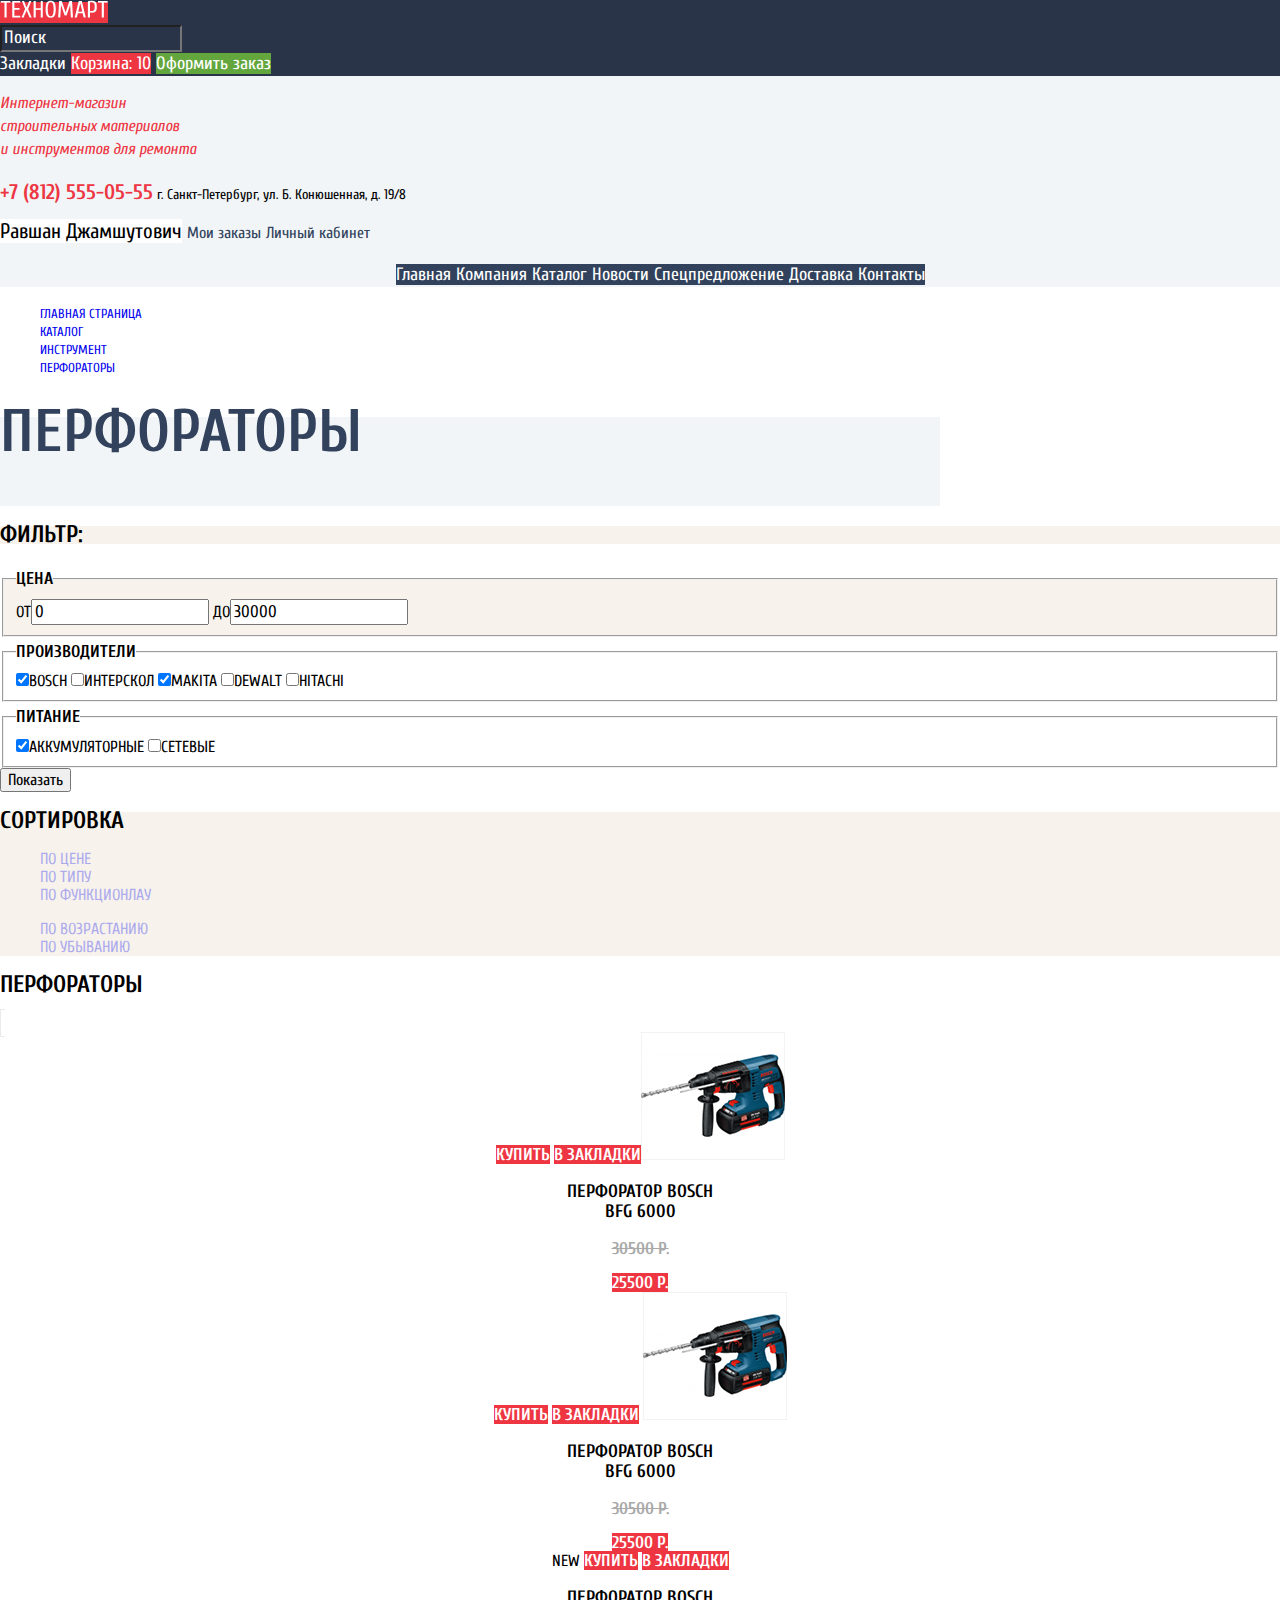
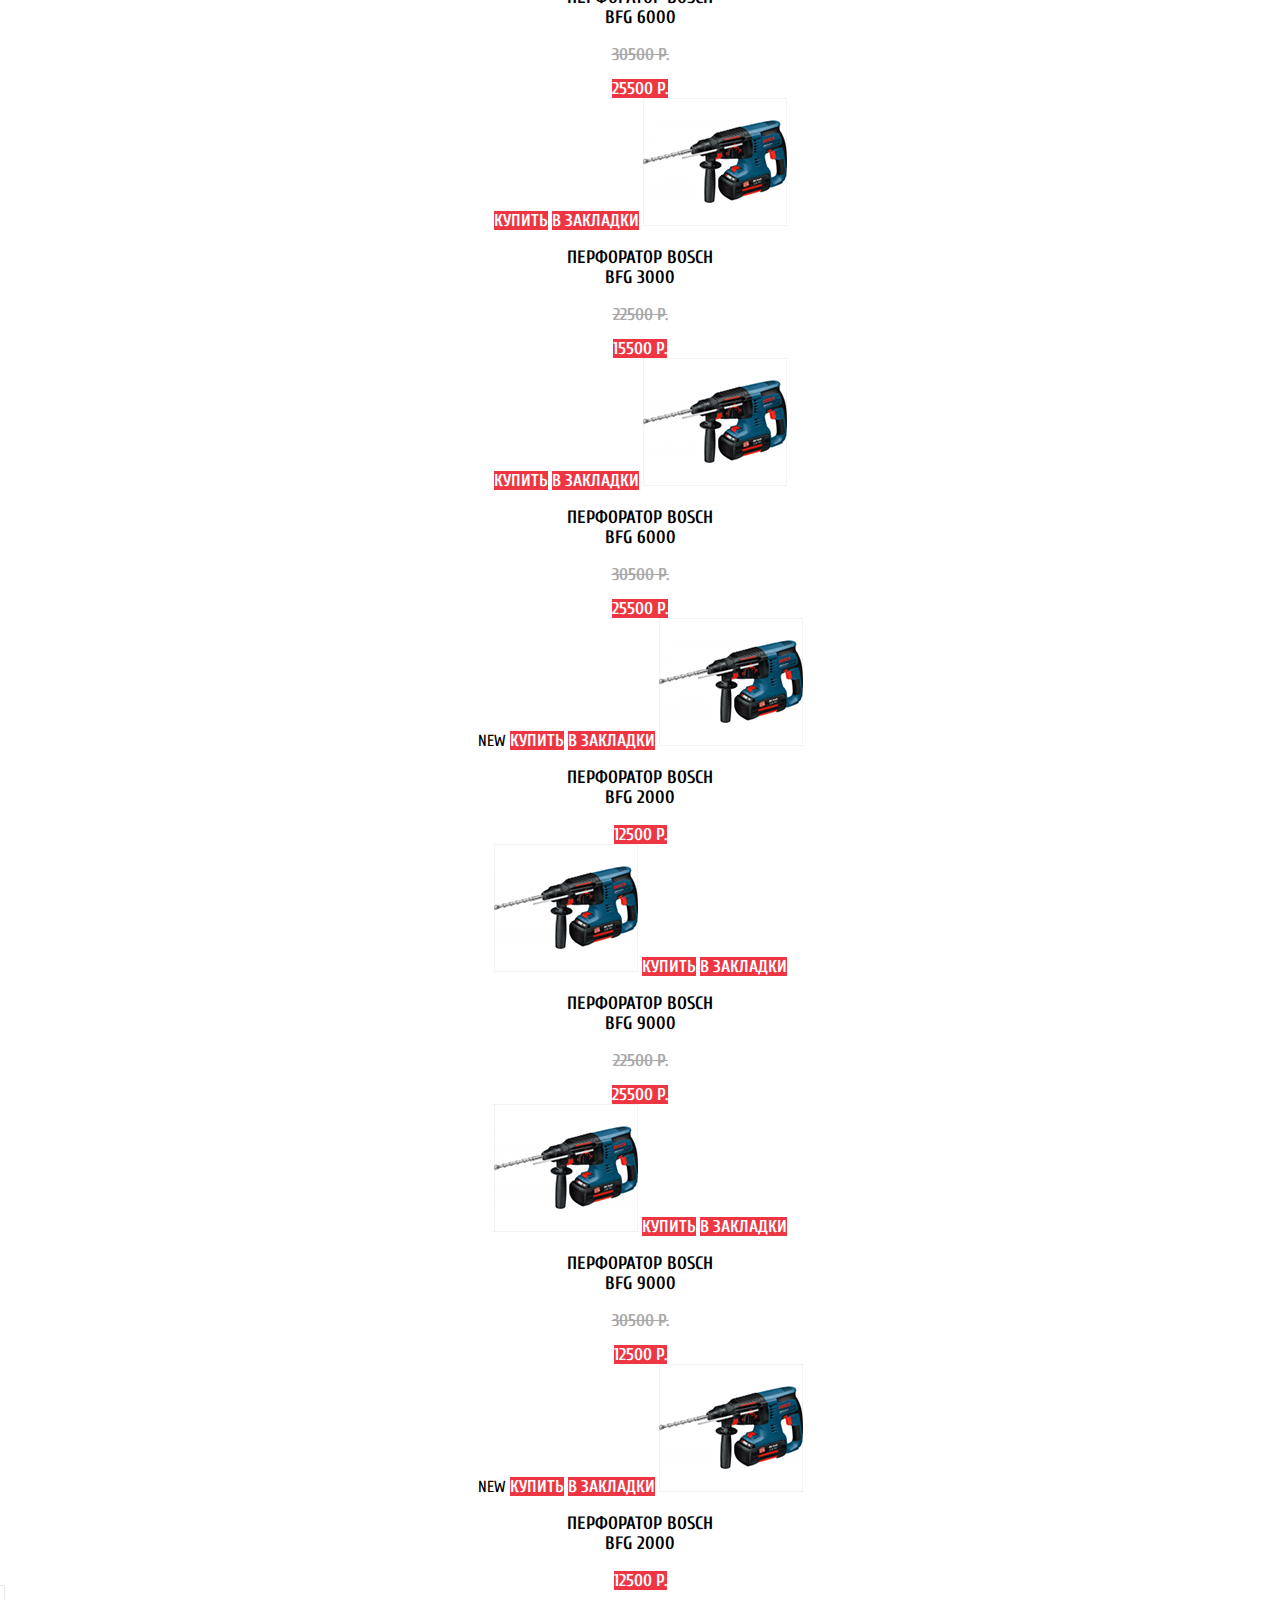
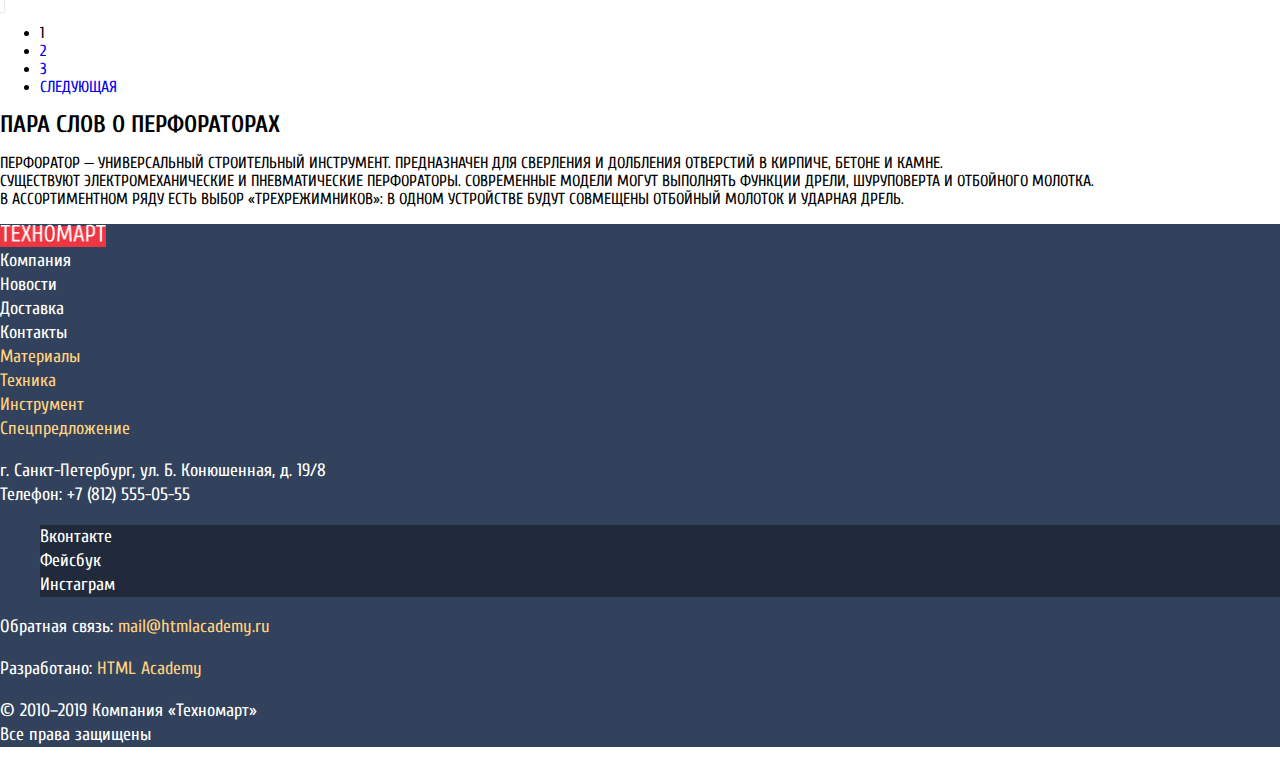
==== catalog.html @ 9d006a13 "поправки по главной странице по стилизации #3" ====
<!DOCTYPE html>
<html lang="ru">
  <head>
    <meta charset="utf-8">
    <title>Техномарт</title>
    <link rel="stylesheet" href="https://fonts.googleapis.com/css?family=PT+Sans+Narrow:400,700&amp;subset=latin,cyrillic;display=swap">
    <link href="https://fonts.googleapis.com/css2?family=Cuprum:ital,wght@0,400;0,700;1,400;1,700&display=swap" rel="stylesheet">
    <link href="css/normalize.css" rel="stylesheet">
    <link href="css/style.css" rel="stylesheet">
  </head>
  <body class="page-body inner-page">
  <header class="main-header">
    <div class="main-navigation">
      <a class="main-header-logo"><img src="img/logo.png" width="108" height="18ы" alt="Техномарт"></a>
      <form class="search">
        <input class="search-input" name="Search" type="search" id="Search" placeholder="Поиск">
      </form>
      <a class="main-navigation-link link-marker" href="blank.html">Закладки</a>
      <a class="main-navigation-link link-basket basket-full" href="blank.html">Корзина: 10</a>
      <a class="main-navigation-link link-order" href="blank.html">Оформить заказ</a>
</div>
<div class="middle-header">
<p class="about-company">Интернет-магазин<br>
  строительных материалов<br>
  и инструментов для ремонта</p>
  <p class="adress">
<a class="phone" href="tel:+78125550555">+7 (812) 555-05-55</a>
г. Санкт-Петербург, ул. Б. Конюшенная, д. 19/8<br>
  </p>

<a class="enter-catalog" href="blank.html">Равшан Джамшутович</a>
<a class="under-account" href="blank.html">Мои заказы</a>
<a class="under-account" href="blank.html">Личный кабинет</a>
</div>
<nav class="site-navigation">
    <ul>
<li><a href="index.html">Главная </a> </li>
<li><a href="blank.html">Компания </a> </li>
<li><a href="catalog.html">Каталог </a> </li>
<li><a href="blank.html">Новости </a> </li>
<li><a href="blank.html">Спецпредложение </a> </li>
<li><a href="blank.html">Доставка </a> </li>
<li><a href="blank.html">Контакты </a> </li>
    </ul>
  </nav>

  </header>

  <main class="container">

  <ul class="breadcrumbs">
    <li><a href="index.html">Главная страница</a></li>
    <li><a href="catalog.html">Каталог</a></li>
    <li><a href="blank.html">Инструмент</a></li>
    <li><a href="blank.html">Перфораторы</a></li>
</ul>

<div class="section-catalog"><h1>Перфораторы</h1></div>

<aside class="filters">
<div class="cream"><h2>Фильтр:</h2></div>
<form class="filter" action="#" method="get">
 <fieldset class="cream">
 <legend class="filter-section">Цена</legend>
 <label>от<input class="input-price" type="text" value="0"></label>
 <label>до<input class="input-price" type="text" value="30000"></label>
 </fieldset>
 <fieldset>
 <legend class="filter-section">Производители</legend>
 <label><input class="filter-item" type="checkbox" name="brands" checked value="bosch">BOSCH</label>
 <label><input class="filter-item" type="checkbox" name="brands" value="interskol">Интерскол</label>
 <label><input class="filter-item" type="checkbox" name="brands" checked value="makita">MAKITA</label>
 <label><input class="filter-item" type="checkbox" name="brands" value="dewaly">DEWALT</label>
 <label><input class="filter-item" type="checkbox" name="brands" value="hitachi">HITACHI</label>
 </fieldset>
 <fieldset>
 <legend class="filter-section">Питание</legend>
 <label><input class="filter-item" type="checkbox" name="battery" checked value="battery">Аккумуляторные</label>
 <label><input class="filter-item" type="checkbox" name="network" value="network">Сетевые</label>
 </fieldset>
 <button type="submit">Показать</button>
</form>
<aside>

<section class="cream">
<h2>Сортировка</h2>
<ul class="sorting-button">
  <li class="sorting-item"><a href="#">По цене</a></li>
  <li class="sorting-item"><a href="#">По типу</a></li>
  <li class="sorting-item"><a href="#">По функционлау</a></li>
</ul>
<ul class="sorting-button">
  <li class="sorting-item"><a href="#">По возрастанию</a></li>
  <li class="sorting-item"><a href="#">По убыванию</a></li>
</ul>
</section>

<section>
<h2>Перфораторы</h2>

<ul class="products-list">
  <li class="products">
    <a href="blank.html">Купить</a>
    <a href="blank.html">В закладки</a><img src="img\catalog\perforator\p1.png" width="144" height="128">
    <h3>Перфоратор BOSCH<br> BFG 6000</h3>
    <p><s>30500 Р.</s></p>
    <a href="blank.html">25500 Р.</a></li>

   <li class="products"><a href="blank.html">Купить</a>
       <a href="blank.html">В закладки</a>
       <img src="img\catalog\perforator\p1.png" width="144" height="128">
       <h3>Перфоратор BOSCH<br> BFG 6000</h3>
       <p><s>30500 Р.</s></p>
       <a href="blank.html">25500 Р.</a></li>

      <li class="products">
      <span>new<span>
       <a href="blank.html">Купить</a>
       <a href="blank.html">В закладки</a>
       <h3>Перфоратор BOSCH<br> BFG 6000</h3>
       <p><s>30500 Р.</s></p>
       <a href="blank.html">25500 Р.</a></li>

         <li class="products">
           <a href="blank.html">Купить</a>
           <a href="blank.html">В закладки</a>
           <img src="img\catalog\perforator\p1.png" width="144" height="128">
           <h3>Перфоратор BOSCH<br> BFG 3000</h3>
           <p><s>22500 Р.</s></p>
            <a href="blank.html">15500 Р.</a></li>

            <li class="products">
              <a href="blank.html">Купить</a>
              <a href="blank.html">В закладки</a>
              <img src="img\catalog\perforator\p1.png" width="144" height="128">
              <h3>Перфоратор BOSCH<br> BFG 6000</h3>
              <p><s>30500 Р.</s></p>
               <a href="blank.html">25500 Р.</a></li>

               <li class="products">
                 <span>new<span>
                 <a href="blank.html">Купить</a>
                 <a href="blank.html">В закладки</a>
                 <img src="img\catalog\perforator\p1.png" width="144" height="128">
                 <h3>Перфоратор BOSCH<br> BFG 2000</h3>
                  <a href="blank.html">12500 Р.</a></li>

                  <li class="products">
                    <img src="img\catalog\perforator\p1.png" width="144" height="128">
                    <a href="blank.html">Купить</a>
                    <a href="blank.html">В закладки</a>
                    <h3>Перфоратор BOSCH<br> BFG 9000</h3>
                    <p><s>22500 Р.</s></p>
                     <a href="blank.html">25500 Р.</a></li>

                     <li class="products">
                       <img src="img\catalog\perforator\p1.png" width="144" height="128">
                       <a href="blank.html">Купить</a>
                       <a href="blank.html">В закладки</a>
                       <h3>Перфоратор BOSCH<br> BFG 9000</h3>
                       <p><s>30500 Р.</s></p>
                        <a href="blank.html">12500 Р.</a></li>

                        <li class="products">
                          <span>new<span>
                          <a href="blank.html">Купить</a>
                          <a href="blank.html">В закладки</a>
                          <img src="img\catalog\perforator\p1.png" width="144" height="128">
                          <h3>Перфоратор BOSCH<br> BFG 2000</h3>
                           <a href="blank.html">12500 Р.</a></li>
                      </ul>


  <ul>
      <li>
        <a>1</a>
      </li>
      <li>
        <a href="#">2</a>
      </li>
      <li>
        <a href="#">3</a>
      </li>
      <li>
        <a href="#">Следующая</a>
      </li>
    </ul>
</section>
<section>
<h2>Пара слов о перфораторах</h2>
<p> Перфоратор — универсальный строительный инструмент. Предназначен для сверления и долбления отверстий в кирпиче, бетоне и камне.<br>
Существуют электромеханические и пневматические перфораторы. Современные модели могут выполнять функции дрели, шуруповерта и отбойного молотка.<br>
В ассортиментном ряду есть выбор «трехрежимников»: в одном устройстве будут совмещены отбойный молоток и ударная дрель.<p>
</section>
</main>

<footer class="page-footer">
        <a class="footer-logo"><img src="img/logo.png" width="106,83px" height="16,9px" alt="Логотип «Техномарт»"></a>
  <ul class="main-footer">
    <h2 class="visually-hidden">Контактная информация</h2>
    <li><a href="blank.html">Компания </a> </li>
    <li><a href="blank.html">Новости </a> </li>
    <li><a href="blank.html">Доставка </a> </li>
    <li><a href="blank.html">Контакты </a> </li>
    <li class="yellow-footer"><a href="blank.html">Материалы </a> </li>
    <li class="yellow-footer"><a href="blank.html">Техника</a> </li>
    <li class="yellow-footer"><a href="blank.html">Инструмент</a> </li>
    <li class="yellow-footer"><a href="blank.html">Спецпредложение </a> </li>
  </ul>

  <section>
 <p class="footer-adress">
г. Санкт-Петербург, ул. Б. Конюшенная, д. 19/8<br>
   Телефон:
         <a class="footer-phone" href="tel:+78125550555">+7 (812) 555-05-55</a>
 </p>
</section>

<section class="footer-social">
  <h2 class="visually-hidden">Давайте дружить!</h2>
<ul>
  <li>
         <a class="social-button" href="#">Вконтакте</a>
  </li>
  <li>
         <a class="social-button" href="#">Фейсбук</a>
  </li>
  <li>
         <a class="social-button" href="#">Инстаграм</a>
  </li>
</ul>
</section>
<p>
 Обратная связь:
         <a class="mailto" href="mailto:mail@htmlacademy.ru">mail@htmlacademy.ru</a>
</p>
<p>
 Разработано:
         <a class="creator" href="https://htmlacademy.ru">HTML Academy</a>
</p>
<p class="rights">© 2010–2019 Компания «Техномарт»<br>
Все права защищены</p>

</footer>
</body>
</html>
---- css/style.css ----
/* Variables */
:root {
  --basic-red: #EE3643;
  --hover-red: #CA2C37;
  --active-red: #BA2732;
  --basic-green: #63A63E;
  --basic-grey: #3D546F;
  --active-grey: #A9A9A9;
  --border-grey: #EAEAEA;
  --basic-greylight: #C5C5C5;
  --basic-background: #F1F5F7;
  --special-yellow: #FFBF47;
  --special-blue: #3BBCE3;
  --special-lilac: #DC91D8;
  --special-greenlight: #8ED78F;
  --special-yellowlight: #FFD180;
  --activeblue: #1D2739;
  --success: #5FBB2D;
  --warning: #FFBF47;
  --error: #BA2732;
  --special: #663d15;
  --darkblue: #293449;
  --grey-blue: #32425C;
  --rectangle: rgba(0, 0, 0, 0.25);
  --cream: #F9F5F0;
  --special-cream: #F7F3EC;
  --white: #ffffff;
  --black: #000000;
  --dark-bottom: #212A3A;
}

/* Global */

body{
  min-width: 940px;
  margin: 0;
  padding: 0;
  font-family: "PT Sans", "Cuprum", Arial, sens-serif;
  font-size: 13x;
  line-height: 24px;
  font-weight: normal;
  color: var(--black);
  background-color: var(--white);
}

a {
  text-decoration: none;
}

img {
  max-width: 100%;
  height: auto;
}

.visually-hidden{
position: absolute;
clip: rect(0 0 0 0);
width: 1px;
height: 1px;
margin: -1px;
}

/* Main navigation */

.main-header{
  font-family: "Cuprum";
  font-style: normal;
  font-weight: normal;
  font-size: 18px;
  line-height: 24px;
  background-color: var(--basic-background);
}

.main-navigation {
  color: var(--white);
  background-color: var(--darkblue);
}

.main-header-logo{
  background-color: var(--basic-red);
  color: var(--white);
}

.search-input{
background-color: var(--darkblue);
color: var(--white);
}

.search-input::placeholder {
  color: var(--white);
}

.search-input:focus{
  background-color: var(--white);
  color: var(--black);
}

.main-navigation-link {
  color: var(--white);
}

.main-navigation-link:active {
  color: var(--basic-greylight);
}

.basket-full{
  background-color: var(--basic-red);
}

.link-order{
  background-color: var(--basic-green);
}

.link-order:hover{
  background-color: var(--success);
}

.link-order:active{
  color: var(--basic-greylight);
}

.about-company {
 font-style: italic;
 font-size: 16px;
 line-height: 23px;
 color: var(--basic-red);
}

.adress{
  font-size: 14px;
  line-height: 24px;
}

.phone{
  font-weight: bold;
  font-size: 21px;
  width: 270px;
  height: 45px;
  line-height: 30px;
  color: var(--basic-red);
}

.enter-link{
  font-size: 21px;
  line-height: 21px;
  background-color: var(--white);
  color: var(--black);
}

.enter-link:hover{
  color: var(--basic-red);
}

.enter-link:active{
  color: var(--basic-greylight);
}

.enter-catalog{
  font-size: 21px;
  line-height: 21px;
  background-color: var(--white);
  color: var(--black);
}

.enter-catalog:active{
  color: var(--basic-greylight);
}

.under-account{
  font-size: 16px;
  line-height: 18px;
  color: var(--grey-blue);
}

.under-account:hover{
  color: var(--basic-red);
}

.under-account:active{
  color: var(--basic-greylight);
}

/* User navigation */

.button{
background-color: var(--basic-red);
color: var(--white);
}

.site-navigation{
  width: 940px;
  height: 60px;
  background-color: var(--grey-blue);
  text-align: center;
  display: inline;

}

.site-navigation li {
  background-color: var(--grey-blue);
  display: inline;
}

.site-navigation li:hover{
  background-color: var(--darkblue);
}

.site-navigation li:active{
  background-color:var(--activeblue);
  color: var(--basic-greylight);
}

.site-navigation a {
  list-style: none;
  color: var(--white);
}

.site-navigation a:active {
  color: var(--basic-greylight);
}

.breadcrumbs {
  list-style: none;
  text-transform: uppercase;
  font-size: 13px;
  line-height: 18px;
}

.section-catalog{
  font-family: Cuprum;
  font-size: 30px;
  line-height: 30px;
  text-transform: uppercase;
  background-color: var(--basic-background);
  color: var(--grey-blue);
  width: 940px;
  height: 89px;
}

.slider h3{
  font-family: Cuprum;
  font-style: normal;
  font-weight: bold;
  font-size: 36px;
  line-height: 36px;
  text-transform: uppercase;
  color: var(--white);
  background-color: var(--rectangle);
}

.slider p{
  font-family: Cuprum;
  font-style: normal;
  font-weight: normal;
  font-size: 18px;
  line-height: 24px;
  color: var(--white);
}

.slider a{
  font-size: 14px;
  line-height: 18px;
}

.button{
  background-color: var(--basic-red);
  color: var(--white);
}

.button:hover{
  background-color: var(--hover-red);
}

.button:active{
  background-color: var(--active-red);
}

.slider-button{
  list-style: none;
}

.button slider-link{
  font-size: 14px;
  line-height: 18px;
  background-color: var(--basic-red);
}


.offers{
 list-style: none;
 font-family: Cuprum;
 font-style: normal;
 font-weight: bold;
 font-size: 24px;
 line-height: 30px;
}

.offers li{
  width: 300px;
  height: 123px;
}

.offers h3{
 font-family: Cuprum;
 font-weight: bold;
 font-size: 24px;
 line-height: 30px;
 color: var(--white);
}

.offer-link{
  font-size: 14px;
  line-height: 18px;
  color: var(--white);
  background-color: rgba(255, 255, 255, 0.3);
  text-transform: uppercase;
}

.offers a:hover{
  background-color: var(--basic-greylight);
}

.offers a:active{
  background-color: var(--active-grey);
}

.materials-offer{
 background-color: var(--special-yellow);
}

.tools-offer{
 background-color: var(--special-blue);
}

.tech-offer{
 background-color: var(--special-lilac);
}

.discount-offer{
 background-color: var(--special-greenlight);
}

.delivery-offer{
  background-color: var(--special-yellow);
}

.section-header {
  text-transform: uppercase;
  background-color: var(--cream);
}

.section-header h2{
font-family: Cuprum;
font-style: normal;
font-weight: normal;
font-size: 30px;
line-height: 30px;
}

.section-header a{
  style: none;
  background-color: var(--active-red);
  color: var(--white);
}

/* Filters */

.cream{
  background-color: var(--special-cream);
}

.filters{
  line-height: 18px;
  text-transform: uppercase;
}

.filter ul {
  list-style: none;
  line-height: 18px;
}

.filter-input-checkbox:hover + label,
.filter-input-checkbox:focus + label {
  color: var(--special);
}

.filter-section{
  font-weight: bold;
  font-size: 17px;
  line-height: 30px;
}

.filter-brands{
  font-size: 15px;
  line-height: 19px;
}

.input-price{
font-size: 17px;
}

/* popular */

.products-list {
  list-style: none;
  display: inline;
  padding: 4px;
  border: 1px solid var(--border-grey);
  width: 220px;
  height: 318px;
  text-align: center;
}

.products-list h3{
  font-weight: bold;
  font-size: 18px;
  line-height: 20px;
}

.products-list s{
  font-weight: bold;
  font-size: 17px;
  line-height: 18px;
  color: var(--active-grey)
}

.products-list a{
  background-color: var(--basic-red);
  color: var(--white);
  font-weight: bold;
  font-size: 17px;
  line-height: 18px;
}

.popular-brands{
 border: 1px solid var(--border-grey);
 list-style: none;
 text-align: center;
 display: inline;
}

.popular-brands li:hover{
  filter: drop-shadow(0px 4px 20px rgba(0, 0, 0, 0.15));

}

.popular-brands li:active{
  filter: drop-shadow(0px 4px 20px rgba(0, 0, 0, 0.15));
  opacity: 0.5;
}

/*sorting*/

.sorting-button{
  list-style: none;
  opacity: 0.3;
}

.sorting-item a:hover{
text-decoration: underline dashed #EE3643;
}

/*service*/
.service{
background-color: var(--basic-background);
}

.service h2{
font-family: Cuprum;
font-style: normal;
font-weight: normal;
font-size: 30px;
line-height: 30px;
text-transform: uppercase;
}

.service-button{
  list-style: none;
}

.service-button button{
  display: inline;
  font-family: Cuprum;
  font-style: normal;
  font-weight: bold;
  font-size: 21px;
  line-height: 30px;
  background-color: var(--grey-blue);
  color: var(--white);
}

.service-button button:hover{
  background-color: var(--darkblue);
}

.service-button button:disabled{
  background-color: var(--white);
  color: var(--grey-blue);
}

/*comapany*/
.index-columns h2{
  font-family: Cuprum;
  font-style: normal;
  font-weight: normal;
  font-size: 30px;
  line-height: 30px;
  text-transform: uppercase;
}

.delivery-list{
font-family: Cuprum;
font-style: normal;
font-weight: normal;
font-size: 18px;
line-height: 24px;
}

/*footer*/
.page-footer{
font-family: Cuprum;
font-style: normal;
font-weight: normal;
font-size: 18px;
line-height: 24px;
color: var(--white);
background-color: var(--grey-blue);
}

.footer-logo{
  background-color: var(--basic-red);
  color: var(--white);
}

.main-footer{
  list-style: none;
  display: inline;
}

.main-footer a{
  color: var(--white);
}

.main-footer a:hover{
text-decoration: underline;
}

.main-footer a:active{
  color: var(--basic-background);
  opacity: 0.5;
  text-decoration: none
}

.yellow-footer a{
  color: var(--special-yellowlight);
}

.yellow-footer a:active{
  color: var(--special-yellowlight);
  opacity: 0.5;
  text-decoration: none
}

.footer-phone{
  color: var(--white);
}

.bottom-footer{
  font-size: 16px;
  line-height: 18px;
  background-color: var(--darkblue);
}

.footer-social li{
  list-style: none;
  background-color: var(--dark-bottom);
}


.footer-social li:hover
.footer-social li:active{
  list-style: none;
  background-color: var(--active-red);
}

.footer-social a{
  color: var(--white);
}


.mailto{
color: var(--special-yellowlight);
}

.creator {
color: var(--special-yellowlight);
}

.mailto:hover,
.creator:hover {
  text-decoration: underline;
}

.mailto:active,
.creator:active{
  color: var(--active-red);
  text-decoration: none;
}
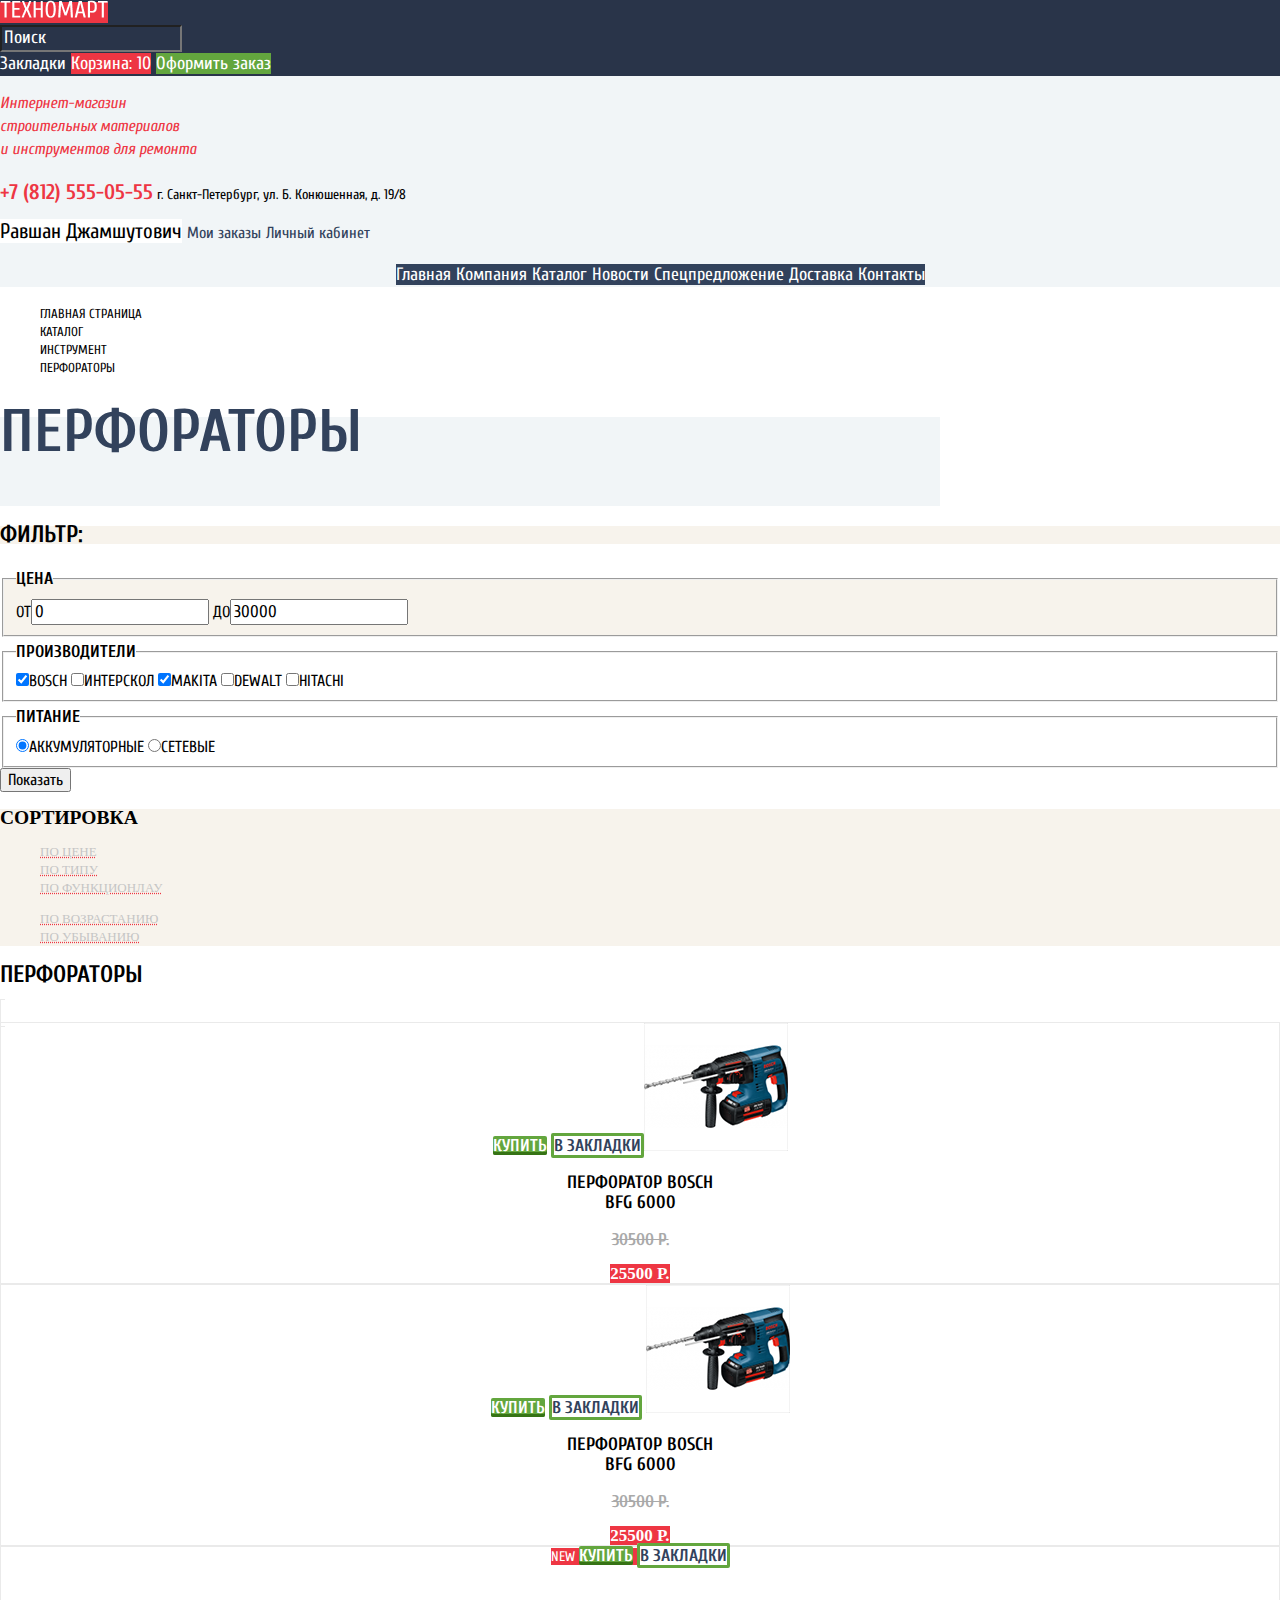
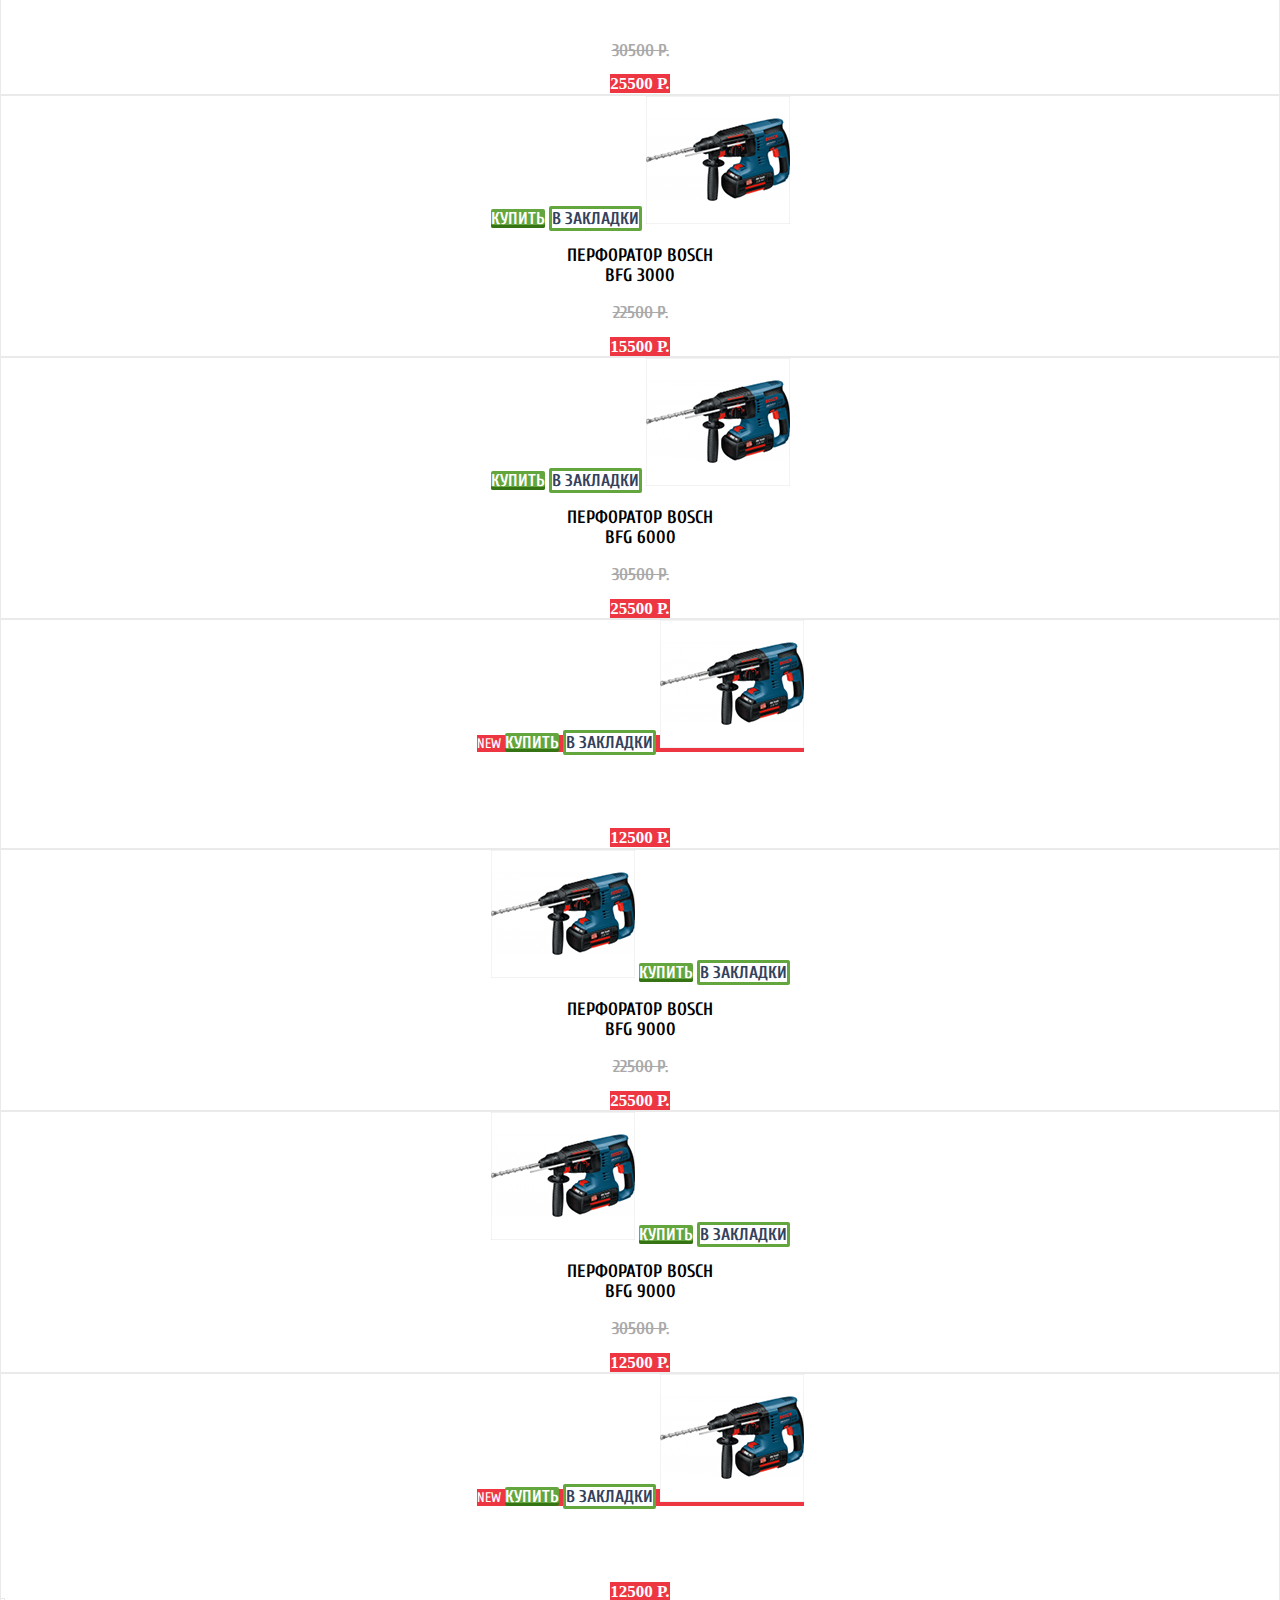
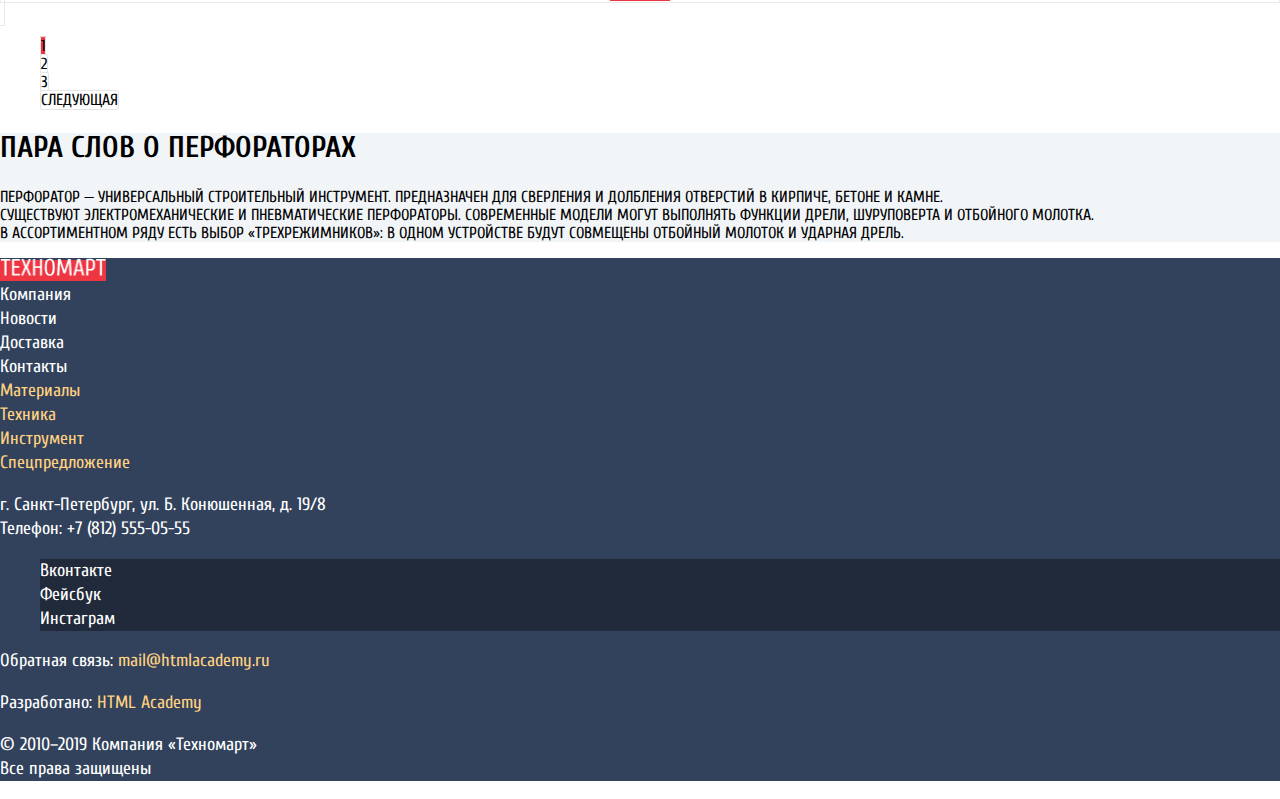
==== commit d257ef66: "Базовая стилизаци страницы каталога" ====
--- a/catalog.html
+++ b/catalog.html
@@ -4,14 +4,14 @@
     <meta charset="utf-8">
     <title>Техномарт</title>
     <link rel="stylesheet" href="https://fonts.googleapis.com/css?family=PT+Sans+Narrow:400,700&amp;subset=latin,cyrillic;display=swap">
-    <link href="https://fonts.googleapis.com/css2?family=Cuprum:ital,wght@0,400;0,700;1,400;1,700&display=swap" rel="stylesheet">
+    <link href="https://fonts.googleapis.com/css2?family=Cuprum:ital,wght@0,400;0,700;1,400&display=swap" rel="stylesheet">
     <link href="css/normalize.css" rel="stylesheet">
     <link href="css/style.css" rel="stylesheet">
   </head>
   <body class="page-body inner-page">
   <header class="main-header">
     <div class="main-navigation">
-      <a class="main-header-logo"><img src="img/logo.png" width="108" height="18ы" alt="Техномарт"></a>
+      <a class="main-header-logo logo"><img src="img/logo.png" width="108" height="18ы" alt="Техномарт"></a>
       <form class="search">
         <input class="search-input" name="Search" type="search" id="Search" placeholder="Поиск">
       </form>
@@ -28,7 +28,7 @@
 г. Санкт-Петербург, ул. Б. Конюшенная, д. 19/8<br>
   </p>
 
-<a class="enter-catalog" href="blank.html">Равшан Джамшутович</a>
+<a class="enter enter-catalog" href="blank.html">Равшан Джамшутович</a>
 <a class="under-account" href="blank.html">Мои заказы</a>
 <a class="under-account" href="blank.html">Личный кабинет</a>
 </div>
@@ -67,23 +67,23 @@
  </fieldset>
  <fieldset>
  <legend class="filter-section">Производители</legend>
- <label><input class="filter-item" type="checkbox" name="brands" checked value="bosch">BOSCH</label>
- <label><input class="filter-item" type="checkbox" name="brands" value="interskol">Интерскол</label>
- <label><input class="filter-item" type="checkbox" name="brands" checked value="makita">MAKITA</label>
- <label><input class="filter-item" type="checkbox" name="brands" value="dewaly">DEWALT</label>
- <label><input class="filter-item" type="checkbox" name="brands" value="hitachi">HITACHI</label>
+ <label><input class="filter-item filter-input-checkbox" type="checkbox" name="brands" checked value="bosch">BOSCH</label>
+ <label><input class="filter-item filter-input-checkbox" type="checkbox" name="brands" value="interskol">Интерскол</label>
+ <label><input class="filter-item filter-input-checkbox" type="checkbox" name="brands" checked value="makita">MAKITA</label>
+ <label><input class="filter-item filter-input-checkbox" type="checkbox" name="brands" value="dewaly">DEWALT</label>
+ <label><input class="filter-item filter-input-checkbox" type="checkbox" name="brands" value="hitachi">HITACHI</label>
  </fieldset>
  <fieldset>
  <legend class="filter-section">Питание</legend>
- <label><input class="filter-item" type="checkbox" name="battery" checked value="battery">Аккумуляторные</label>
- <label><input class="filter-item" type="checkbox" name="network" value="network">Сетевые</label>
+ <label><input class="filter-item filter-input-radio" type="radio" name="battery" checked value="battery">Аккумуляторные</label>
+ <label><input class="filter-item filter-input-radio" type="radio" name="network" value="network">Сетевые</label>
  </fieldset>
  <button type="submit">Показать</button>
 </form>
 <aside>
 
-<section class="cream">
-<h2>Сортировка</h2>
+<section class="cream sorting-section">
+<h2 class="sorting">Сортировка</h2>
 <ul class="sorting-button">
   <li class="sorting-item"><a href="#">По цене</a></li>
   <li class="sorting-item"><a href="#">По типу</a></li>
@@ -100,93 +100,94 @@
 
 <ul class="products-list">
   <li class="products">
-    <a href="blank.html">Купить</a>
-    <a href="blank.html">В закладки</a><img src="img\catalog\perforator\p1.png" width="144" height="128">
+    <a class="button-buy" href="blank.html">Купить</a>
+    <a class="button-saved" href="blank.html">В закладки</a><img src="img\catalog\perforator\p1.png" width="144" height="128">
     <h3>Перфоратор BOSCH<br> BFG 6000</h3>
     <p><s>30500 Р.</s></p>
-    <a href="blank.html">25500 Р.</a></li>
-
-   <li class="products"><a href="blank.html">Купить</a>
-       <a href="blank.html">В закладки</a>
+    <a class="price" href="blank.html">25500 Р.</a></li>
+
+   <li class="products">
+       <a class="button-buy" href="blank.html">Купить</a>
+       <a class="button-saved" href="blank.html">В закладки</a>
        <img src="img\catalog\perforator\p1.png" width="144" height="128">
        <h3>Перфоратор BOSCH<br> BFG 6000</h3>
        <p><s>30500 Р.</s></p>
-       <a href="blank.html">25500 Р.</a></li>
+       <a class="price" href="blank.html">25500 Р.</a></li>
 
       <li class="products">
-      <span>new<span>
-       <a href="blank.html">Купить</a>
-       <a href="blank.html">В закладки</a>
+      <span class="new">new<span>
+       <a class="button-buy" href="blank.html">Купить</a>
+       <a class="button-saved" href="blank.html">В закладки</a>
        <h3>Перфоратор BOSCH<br> BFG 6000</h3>
        <p><s>30500 Р.</s></p>
-       <a href="blank.html">25500 Р.</a></li>
+       <a class="price" href="blank.html">25500 Р.</a></li>
 
          <li class="products">
-           <a href="blank.html">Купить</a>
-           <a href="blank.html">В закладки</a>
+           <a class="button-buy" href="blank.html">Купить</a>
+           <a class="button-saved" href="blank.html">В закладки</a>
            <img src="img\catalog\perforator\p1.png" width="144" height="128">
            <h3>Перфоратор BOSCH<br> BFG 3000</h3>
            <p><s>22500 Р.</s></p>
-            <a href="blank.html">15500 Р.</a></li>
+            <a class="price" href="blank.html">15500 Р.</a></li>
 
             <li class="products">
-              <a href="blank.html">Купить</a>
-              <a href="blank.html">В закладки</a>
+              <a class="button-buy" href="blank.html">Купить</a>
+              <a class="button-saved" href="blank.html">В закладки</a>
               <img src="img\catalog\perforator\p1.png" width="144" height="128">
               <h3>Перфоратор BOSCH<br> BFG 6000</h3>
               <p><s>30500 Р.</s></p>
-               <a href="blank.html">25500 Р.</a></li>
+               <a class="price" href="blank.html">25500 Р.</a></li>
 
                <li class="products">
-                 <span>new<span>
-                 <a href="blank.html">Купить</a>
-                 <a href="blank.html">В закладки</a>
+                 <span class="new">new<span>
+                 <a class="button-buy" href="blank.html">Купить</a>
+                 <a class="button-saved" href="blank.html">В закладки</a>
                  <img src="img\catalog\perforator\p1.png" width="144" height="128">
                  <h3>Перфоратор BOSCH<br> BFG 2000</h3>
-                  <a href="blank.html">12500 Р.</a></li>
+                  <a class="price" href="blank.html">12500 Р.</a></li>
 
                   <li class="products">
                     <img src="img\catalog\perforator\p1.png" width="144" height="128">
-                    <a href="blank.html">Купить</a>
-                    <a href="blank.html">В закладки</a>
+                    <a class="button-buy" href="blank.html">Купить</a>
+                    <a class="button-saved" href="blank.html">В закладки</a>
                     <h3>Перфоратор BOSCH<br> BFG 9000</h3>
                     <p><s>22500 Р.</s></p>
-                     <a href="blank.html">25500 Р.</a></li>
+                     <a class="price" href="blank.html">25500 Р.</a></li>
 
                      <li class="products">
                        <img src="img\catalog\perforator\p1.png" width="144" height="128">
-                       <a href="blank.html">Купить</a>
-                       <a href="blank.html">В закладки</a>
+                       <a class="button-buy" href="blank.html">Купить</a>
+                       <a class="button-saved" href="blank.html">В закладки</a>
                        <h3>Перфоратор BOSCH<br> BFG 9000</h3>
                        <p><s>30500 Р.</s></p>
-                        <a href="blank.html">12500 Р.</a></li>
+                        <a class="price" href="blank.html">12500 Р.</a></li>
 
                         <li class="products">
-                          <span>new<span>
-                          <a href="blank.html">Купить</a>
-                          <a href="blank.html">В закладки</a>
+                          <span class="new">new<span>
+                          <a class="button-buy" href="blank.html">Купить</a>
+                          <a class="button-saved" href="blank.html">В закладки</a>
                           <img src="img\catalog\perforator\p1.png" width="144" height="128">
                           <h3>Перфоратор BOSCH<br> BFG 2000</h3>
-                           <a href="blank.html">12500 Р.</a></li>
+                           <a class="price" href="blank.html">12500 Р.</a></li>
                       </ul>
 
 
-  <ul>
-      <li>
+  <ul class="pagination-list">
+      <li class="pagination-item pagination-item-current">
         <a>1</a>
-      </li>
-      <li>
+          </li>
+      <li class="pagination-item">
         <a href="#">2</a>
-      </li>
-      <li>
+          </li>
+      <li class="pagination-item">
         <a href="#">3</a>
-      </li>
-      <li>
+          </li>
+      <li class="pagination-item">
         <a href="#">Следующая</a>
-      </li>
+          </li>
     </ul>
 </section>
-<section>
+<section class="perforator">
 <h2>Пара слов о перфораторах</h2>
 <p> Перфоратор — универсальный строительный инструмент. Предназначен для сверления и долбления отверстий в кирпиче, бетоне и камне.<br>
 Существуют электромеханические и пневматические перфораторы. Современные модели могут выполнять функции дрели, шуруповерта и отбойного молотка.<br>
@@ -195,7 +196,7 @@
 </main>
 
 <footer class="page-footer">
-        <a class="footer-logo"><img src="img/logo.png" width="106,83px" height="16,9px" alt="Логотип «Техномарт»"></a>
+        <a class="footer-logo logo"><img src="img/logo.png" width="106,83px" height="16,9px" alt="Логотип «Техномарт»"></a>
   <ul class="main-footer">
     <h2 class="visually-hidden">Контактная информация</h2>
     <li><a href="blank.html">Компания </a> </li>
--- a/css/style.css
+++ b/css/style.css
@@ -4,18 +4,21 @@
   --hover-red: #CA2C37;
   --active-red: #BA2732;
   --basic-green: #63A63E;
+  --success: #5FBB2D;
+  --special-greenlight: #8ED78F;
+  --rectangle-button: #518534;
   --basic-grey: #3D546F;
   --active-grey: #A9A9A9;
   --border-grey: #EAEAEA;
   --basic-greylight: #C5C5C5;
+  --button-grey: #888888;
+  --pagination-grey: #E5E5E5;
   --basic-background: #F1F5F7;
   --special-yellow: #FFBF47;
   --special-blue: #3BBCE3;
   --special-lilac: #DC91D8;
-  --special-greenlight: #8ED78F;
   --special-yellowlight: #FFD180;
   --activeblue: #1D2739;
-  --success: #5FBB2D;
   --warning: #FFBF47;
   --error: #BA2732;
   --special: #663d15;
@@ -64,8 +67,6 @@
 
 .main-header{
   font-family: "Cuprum";
-  font-style: normal;
-  font-weight: normal;
   font-size: 18px;
   line-height: 24px;
   background-color: var(--basic-background);
@@ -76,7 +77,7 @@
   background-color: var(--darkblue);
 }
 
-.main-header-logo{
+.logo{
   background-color: var(--basic-red);
   color: var(--white);
 }
@@ -95,6 +96,8 @@
   color: var(--black);
 }
 
+/*main navigation*/
+
 .main-navigation-link {
   color: var(--white);
 }
@@ -118,6 +121,8 @@
 .link-order:active{
   color: var(--basic-greylight);
 }
+
+/*about company*/
 
 .about-company {
  font-style: italic;
@@ -140,6 +145,8 @@
   color: var(--basic-red);
 }
 
+/*enter*/
+
 .enter-link{
   font-size: 21px;
   line-height: 21px;
@@ -219,11 +226,18 @@
   color: var(--basic-greylight);
 }
 
+/*breadcrumbs*/
+
 .breadcrumbs {
   list-style: none;
   text-transform: uppercase;
   font-size: 13px;
   line-height: 18px;
+}
+
+.breadcrumbs a{
+ text-decoration: none;
+ color: var(--black);
 }
 
 .section-catalog{
@@ -239,19 +253,15 @@
 
 .slider h3{
   font-family: Cuprum;
-  font-style: normal;
   font-weight: bold;
   font-size: 36px;
   line-height: 36px;
   text-transform: uppercase;
   color: var(--white);
-  background-color: var(--rectangle);
 }
 
 .slider p{
   font-family: Cuprum;
-  font-style: normal;
-  font-weight: normal;
   font-size: 18px;
   line-height: 24px;
   color: var(--white);
@@ -289,7 +299,6 @@
 .offers{
  list-style: none;
  font-family: Cuprum;
- font-style: normal;
  font-weight: bold;
  font-size: 24px;
  line-height: 30px;
@@ -351,16 +360,8 @@
 
 .section-header h2{
 font-family: Cuprum;
-font-style: normal;
-font-weight: normal;
 font-size: 30px;
 line-height: 30px;
-}
-
-.section-header a{
-  style: none;
-  background-color: var(--active-red);
-  color: var(--white);
 }
 
 /* Filters */
@@ -399,7 +400,43 @@
 font-size: 17px;
 }
 
-/* popular */
+/*sorting*/
+
+.sorting-section{
+  font-family: PT Sans;
+  font-size: 13px;
+  line-height: 18px;
+}
+
+.sorting-button li{
+  list-style: none;
+  }
+
+.sorting-item a{
+ color:  var(--basic-greylight);
+ text-decoration: underline dotted var(--basic-red);
+}
+
+.sorting-item a:hover{
+  color: var(--black);
+  text-decoration: underline solid var(--basic-red);
+}
+
+.sorting-item a:active{
+  color: var(--basic-red);
+  text-decoration: none;
+}
+
+
+/* catalog */
+
+.new{
+  font-family: Cuprum;
+  font-size: 14px;
+  line-height: 18px;
+  background-color: var(--basic-red);
+  color: var(--white);
+}
 
 .products-list {
   list-style: none;
@@ -425,20 +462,84 @@
 }
 
 .products-list a{
-  background-color: var(--basic-red);
-  color: var(--white);
   font-weight: bold;
   font-size: 17px;
   line-height: 18px;
 }
 
+.products{
+  border: 1px solid var(--border-grey);
+}
+
+.price{
+font-family: PT Sans;
+font-weight: bold;
+font-size: 17px;
+line-height: 18px;
+background-color: var(--basic-red);
+color: var(--white);
+}
+
+.button-buy{
+font-family: Cuprum;
+font-size: 14px;
+line-height: 18px;
+color: var(--white);
+background-color: var(--basic-green);
+align-items: center;
+text-align: center;
+text-transform: uppercase;
+box-shadow: inset 0px -3px 0px #367315;
+border-radius: 2px;
+}
+
+.button-buy:hover{
+  background-color: var(--success);
+}
+
+.button-buy:active{
+  background-color: var(--rectangle-button);
+}
+
+.button-saved{
+  font-family: Cuprum;
+  font-size: 14px;
+  line-height: 18px;
+  align-items: center;
+  text-align: center;
+  text-transform: uppercase;
+  color: var(--grey-blue);
+  border: 3px solid var(--basic-green);
+  box-sizing: border-box;
+  border-radius: 2px;
+  background-color: var(--white);
+}
+
+.button-saved:hover{
+border: 3px solid var(--grey-blue);
+box-sizing: border-box;
+border-radius: 2px;
+}
+
+.button-saved:active{
+color: var(--button-grey);
+border: 3px solid var(--button-grey);
+box-sizing: border-box;
+border-radius: 2px;
+}
+
+/*popular-brands*/
+
 .popular-brands{
- border: 1px solid var(--border-grey);
  list-style: none;
  text-align: center;
  display: inline;
 }
 
+.popular-brands{
+   border: 1px solid var(--border-grey);
+}
+
 .popular-brands li:hover{
   filter: drop-shadow(0px 4px 20px rgba(0, 0, 0, 0.15));
 
@@ -449,18 +550,8 @@
   opacity: 0.5;
 }
 
-/*sorting*/
-
-.sorting-button{
-  list-style: none;
-  opacity: 0.3;
-}
-
-.sorting-item a:hover{
-text-decoration: underline dashed #EE3643;
-}
-
 /*service*/
+
 .service{
 background-color: var(--basic-background);
 }
@@ -514,6 +605,48 @@
 font-weight: normal;
 font-size: 18px;
 line-height: 24px;
+}
+/*pagination*/
+
+.pagination-list {
+  list-style: none;
+  line-height: 18px;
+}
+
+.pagination-item a {
+  color: var(--black);
+  background-color: var(--white);
+  border: 1px solid var(--pagination-grey);
+  box-sizing: border-box;
+  border-radius: 2px;
+}
+
+.pagination-item a:hover {
+  border: 1px solid var(  --basic-greylight);
+}
+
+.pagination-item a:active{
+  background-color: var(--basic-red);
+}
+
+.pagination-item-current a,
+.pagination-item-current a:hover,
+.pagination-item-current a:active{
+  background-color: var(--basic-red);
+}
+
+/*perforator*/
+
+.perforator{
+  background-color: var(--basic-background);
+}
+
+.perforator h2{
+  font-family: Cuprum;
+  font-size: 30px;
+  line-height: 30px;
+  text-transform: uppercase;
+
 }
 
 /*footer*/
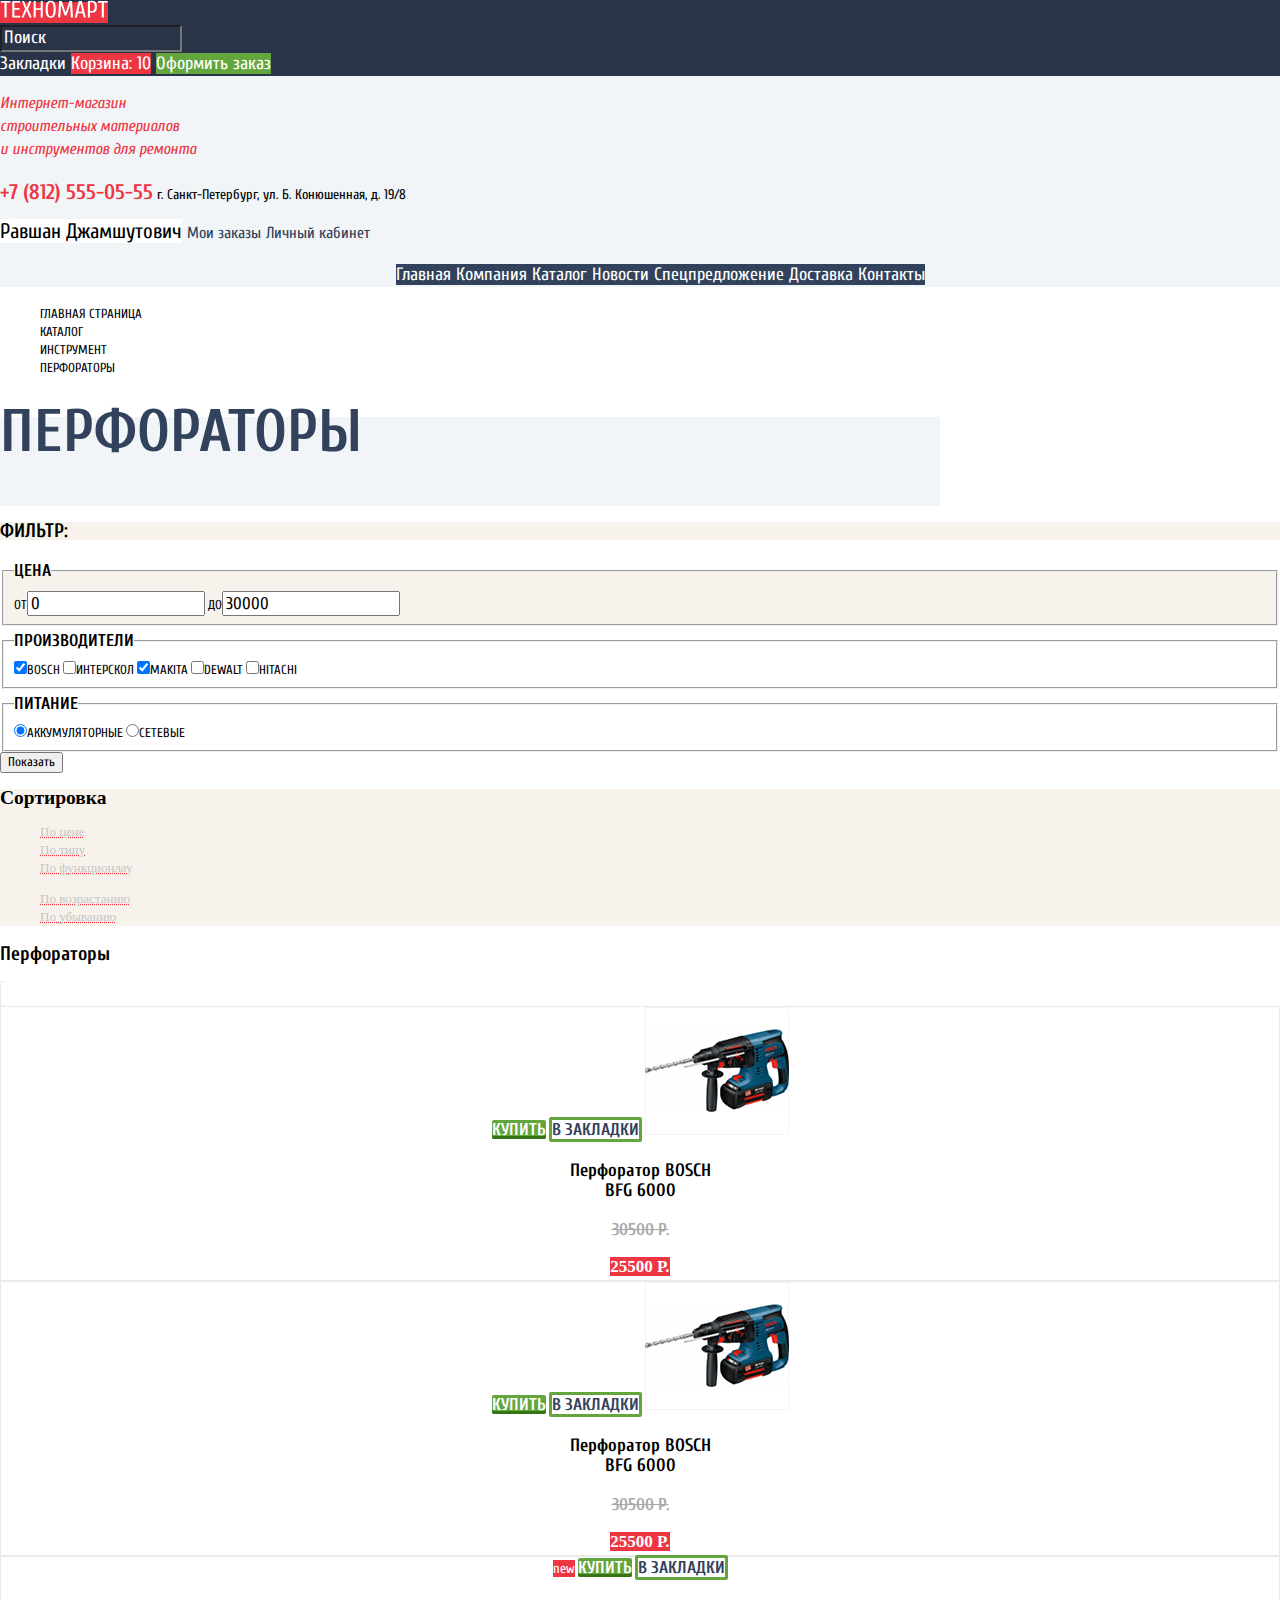
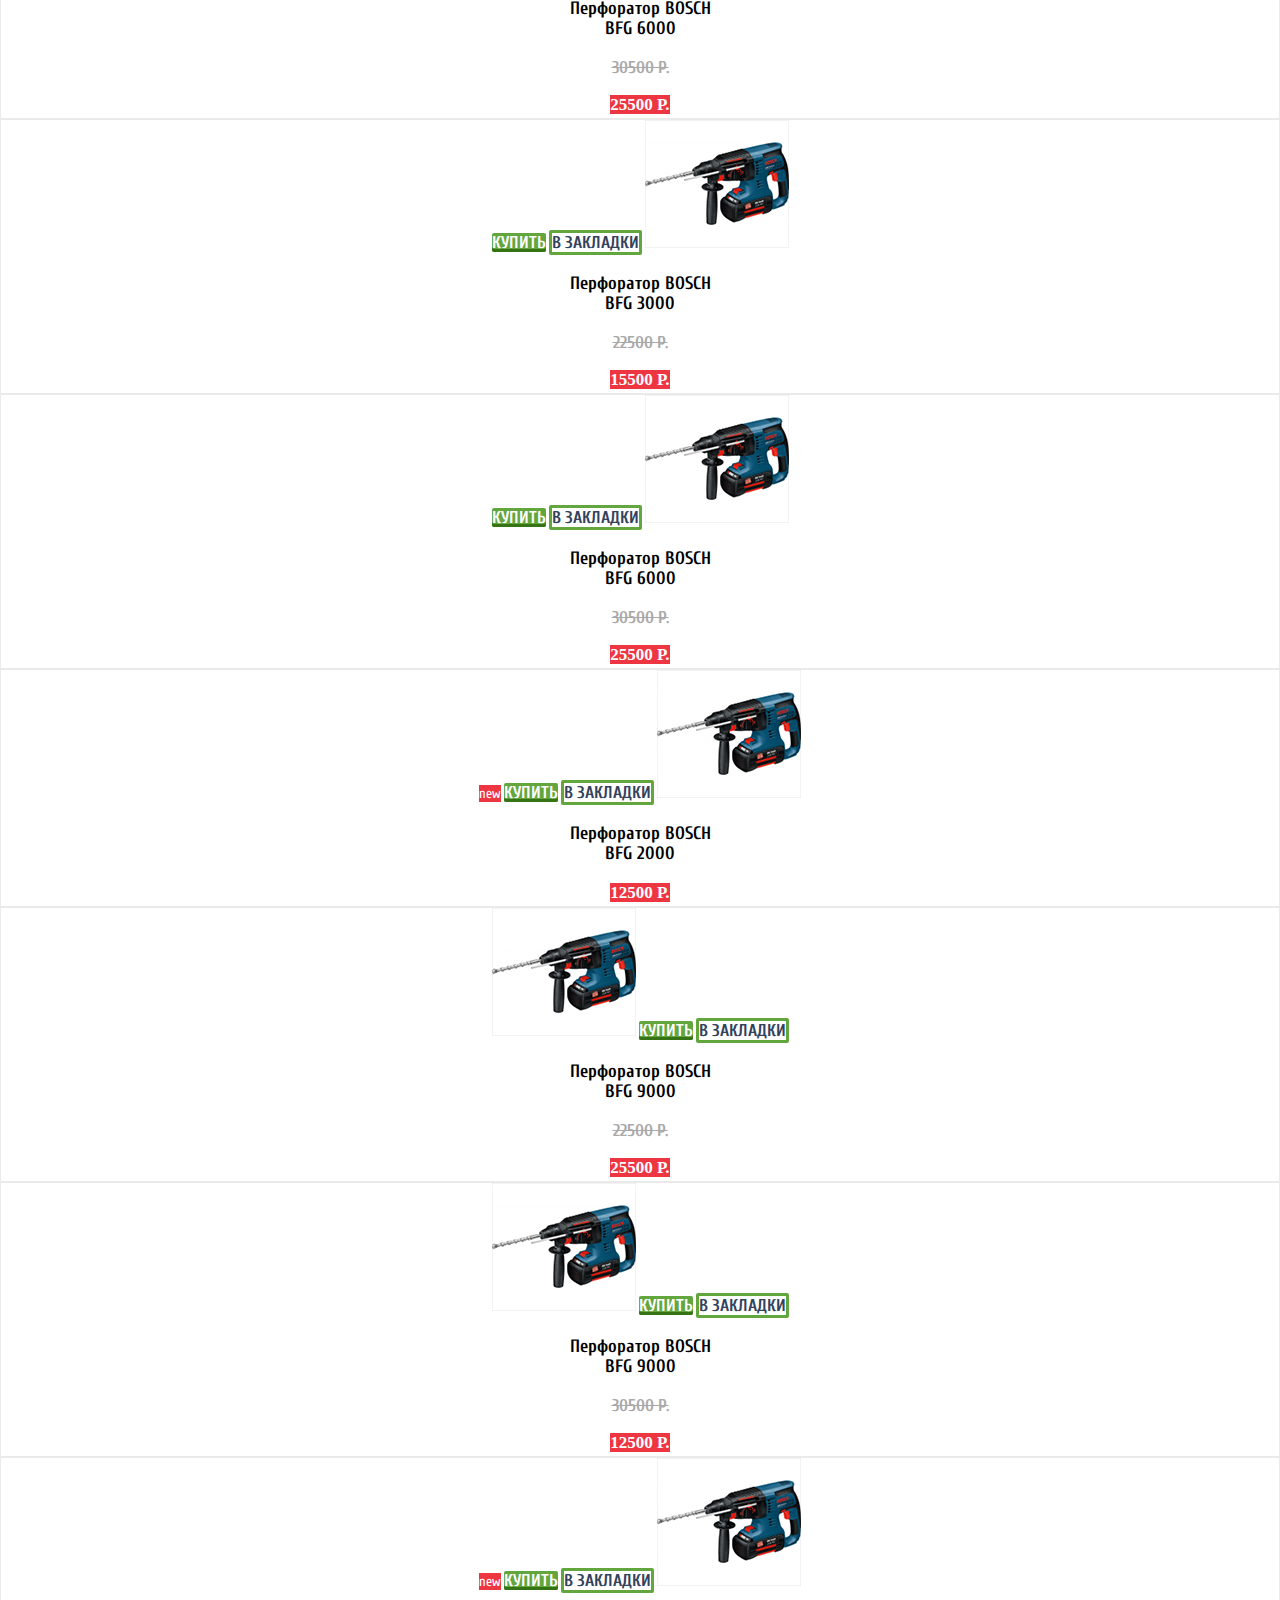
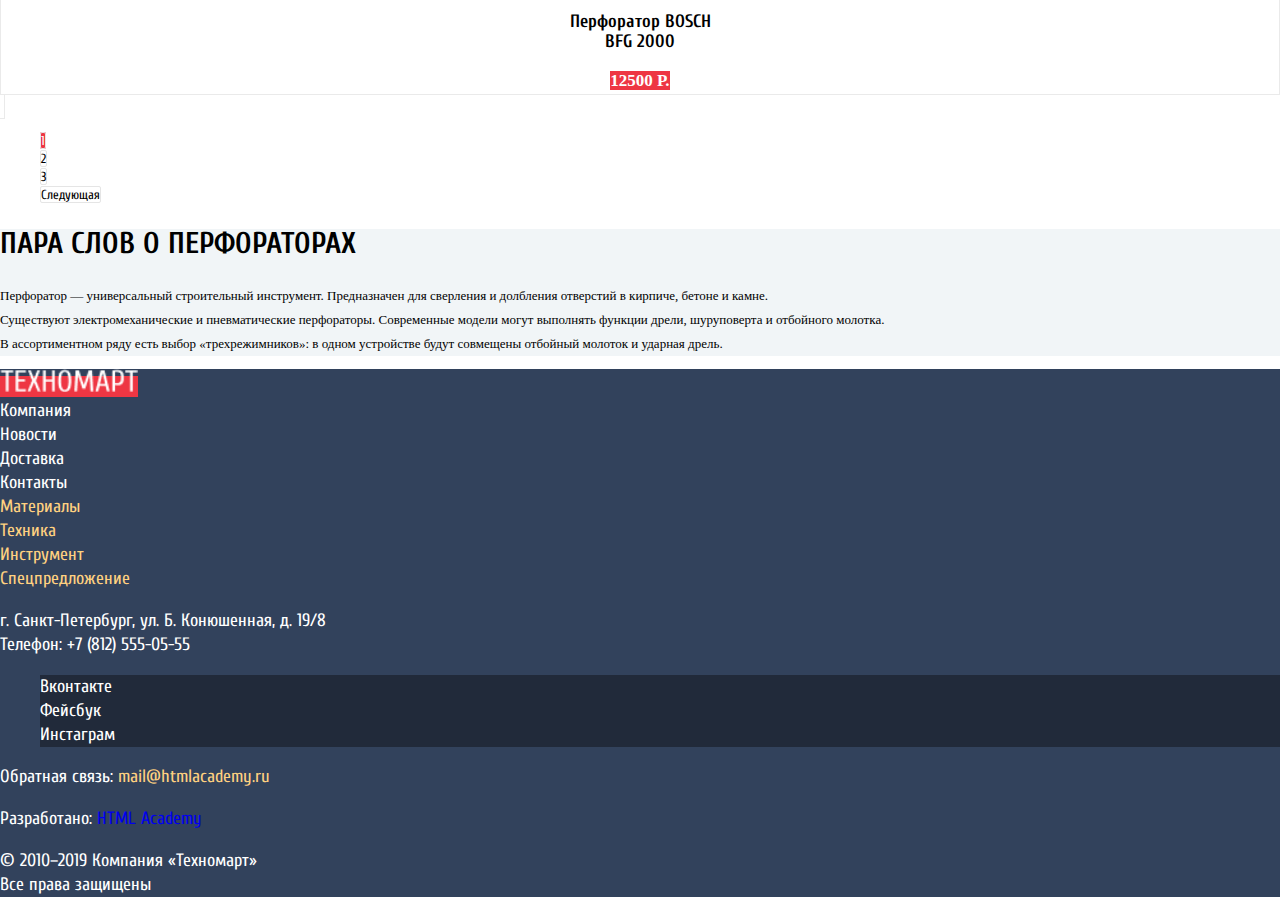
==== commit 0ed9d2a2: "Поправки по стилизации внутренней страницы" ====
--- a/catalog.html
+++ b/catalog.html
@@ -11,7 +11,7 @@
   <body class="page-body inner-page">
   <header class="main-header">
     <div class="main-navigation">
-      <a class="main-header-logo logo"><img src="img/logo.png" width="108" height="18ы" alt="Техномарт"></a>
+      <a class="main-header-logo logo"><img src="img/logo.png" width="108" height="18" alt="Техномарт"></a>
       <form class="search">
         <input class="search-input" name="Search" type="search" id="Search" placeholder="Поиск">
       </form>
@@ -36,7 +36,7 @@
     <ul>
 <li><a href="index.html">Главная </a> </li>
 <li><a href="blank.html">Компания </a> </li>
-<li><a href="catalog.html">Каталог </a> </li>
+<li><a href="#">Каталог </a> </li>
 <li><a href="blank.html">Новости </a> </li>
 <li><a href="blank.html">Спецпредложение </a> </li>
 <li><a href="blank.html">Доставка </a> </li>
@@ -50,15 +50,15 @@
 
   <ul class="breadcrumbs">
     <li><a href="index.html">Главная страница</a></li>
-    <li><a href="catalog.html">Каталог</a></li>
+    <li><a href="#">Каталог</a></li>
     <li><a href="blank.html">Инструмент</a></li>
-    <li><a href="blank.html">Перфораторы</a></li>
+    <li><a href="#">Перфораторы</a></li>
 </ul>
 
 <div class="section-catalog"><h1>Перфораторы</h1></div>
 
 <aside class="filters">
-<div class="cream"><h2>Фильтр:</h2></div>
+<h2 class="cream">Фильтр:</h2>
 <form class="filter" action="#" method="get">
  <fieldset class="cream">
  <legend class="filter-section">Цена</legend>
@@ -80,10 +80,10 @@
  </fieldset>
  <button type="submit">Показать</button>
 </form>
-<aside>
+</aside>
 
 <section class="cream sorting-section">
-<h2 class="sorting">Сортировка</h2>
+<h2 class="sorting-title">Сортировка</h2>
 <ul class="sorting-button">
   <li class="sorting-item"><a href="#">По цене</a></li>
   <li class="sorting-item"><a href="#">По типу</a></li>
@@ -101,7 +101,8 @@
 <ul class="products-list">
   <li class="products">
     <a class="button-buy" href="blank.html">Купить</a>
-    <a class="button-saved" href="blank.html">В закладки</a><img src="img\catalog\perforator\p1.png" width="144" height="128">
+    <a class="button-saved" href="blank.html">В закладки</a>
+    <img src="img/catalog/perforator/p1.png" width="144" height="128" alt="Перфоратор BOSCH BFG 6000">
     <h3>Перфоратор BOSCH<br> BFG 6000</h3>
     <p><s>30500 Р.</s></p>
     <a class="price" href="blank.html">25500 Р.</a></li>
@@ -109,13 +110,13 @@
    <li class="products">
        <a class="button-buy" href="blank.html">Купить</a>
        <a class="button-saved" href="blank.html">В закладки</a>
-       <img src="img\catalog\perforator\p1.png" width="144" height="128">
+       <img src="img/catalog/perforator/p1.png" width="144" height="128" alt="Перфоратор BOSCH BFG 6000">
        <h3>Перфоратор BOSCH<br> BFG 6000</h3>
        <p><s>30500 Р.</s></p>
        <a class="price" href="blank.html">25500 Р.</a></li>
 
       <li class="products">
-      <span class="new">new<span>
+      <span class="new">new</span>
        <a class="button-buy" href="blank.html">Купить</a>
        <a class="button-saved" href="blank.html">В закладки</a>
        <h3>Перфоратор BOSCH<br> BFG 6000</h3>
@@ -125,7 +126,7 @@
          <li class="products">
            <a class="button-buy" href="blank.html">Купить</a>
            <a class="button-saved" href="blank.html">В закладки</a>
-           <img src="img\catalog\perforator\p1.png" width="144" height="128">
+           <img src="img/catalog/perforator/p1.png" width="144" height="128" alt="Перфоратор BOSCH BFG 3000">
            <h3>Перфоратор BOSCH<br> BFG 3000</h3>
            <p><s>22500 Р.</s></p>
             <a class="price" href="blank.html">15500 Р.</a></li>
@@ -133,21 +134,21 @@
             <li class="products">
               <a class="button-buy" href="blank.html">Купить</a>
               <a class="button-saved" href="blank.html">В закладки</a>
-              <img src="img\catalog\perforator\p1.png" width="144" height="128">
+              <img src="img/catalog/perforator/p1.png" width="144" height="128" alt="Перфоратор BOSCH BFG 6000">
               <h3>Перфоратор BOSCH<br> BFG 6000</h3>
               <p><s>30500 Р.</s></p>
                <a class="price" href="blank.html">25500 Р.</a></li>
 
                <li class="products">
-                 <span class="new">new<span>
+                 <span class="new">new</span>
                  <a class="button-buy" href="blank.html">Купить</a>
                  <a class="button-saved" href="blank.html">В закладки</a>
-                 <img src="img\catalog\perforator\p1.png" width="144" height="128">
+                 <img src="img/catalog/perforator/p1.png" width="144" height="128" alt="Перфоратор BOSCH BFG 2000">
                  <h3>Перфоратор BOSCH<br> BFG 2000</h3>
                   <a class="price" href="blank.html">12500 Р.</a></li>
 
                   <li class="products">
-                    <img src="img\catalog\perforator\p1.png" width="144" height="128">
+                    <img src="img/catalog/perforator/p1.png" width="144" height="128" alt="Перфоратор BOSCH BFG 9000">
                     <a class="button-buy" href="blank.html">Купить</a>
                     <a class="button-saved" href="blank.html">В закладки</a>
                     <h3>Перфоратор BOSCH<br> BFG 9000</h3>
@@ -155,7 +156,7 @@
                      <a class="price" href="blank.html">25500 Р.</a></li>
 
                      <li class="products">
-                       <img src="img\catalog\perforator\p1.png" width="144" height="128">
+                       <img src="img/catalog/perforator/p1.png" width="144" height="128" alt="Перфоратор BOSCH BFG 9000">
                        <a class="button-buy" href="blank.html">Купить</a>
                        <a class="button-saved" href="blank.html">В закладки</a>
                        <h3>Перфоратор BOSCH<br> BFG 9000</h3>
@@ -163,10 +164,10 @@
                         <a class="price" href="blank.html">12500 Р.</a></li>
 
                         <li class="products">
-                          <span class="new">new<span>
+                          <span class="new">new</span>
                           <a class="button-buy" href="blank.html">Купить</a>
                           <a class="button-saved" href="blank.html">В закладки</a>
-                          <img src="img\catalog\perforator\p1.png" width="144" height="128">
+                          <img src="img/catalog/perforator/p1.png" width="144" height="128" alt="Перфоратор BOSCH BFG 2000">
                           <h3>Перфоратор BOSCH<br> BFG 2000</h3>
                            <a class="price" href="blank.html">12500 Р.</a></li>
                       </ul>
@@ -196,9 +197,9 @@
 </main>
 
 <footer class="page-footer">
-        <a class="footer-logo logo"><img src="img/logo.png" width="106,83px" height="16,9px" alt="Логотип «Техномарт»"></a>
+        <a class="footer-logo logo"><img src="img/logo.png" width="138" height="23" alt="Логотип «Техномарт»"></a>
+  <h2 class="visually-hidden">Контактная информация</h2>
   <ul class="main-footer">
-    <h2 class="visually-hidden">Контактная информация</h2>
     <li><a href="blank.html">Компания </a> </li>
     <li><a href="blank.html">Новости </a> </li>
     <li><a href="blank.html">Доставка </a> </li>
@@ -210,6 +211,7 @@
   </ul>
 
   <section>
+      <h2 class="visually-hidden">Адрес</h2>
  <p class="footer-adress">
 г. Санкт-Петербург, ул. Б. Конюшенная, д. 19/8<br>
    Телефон:
--- a/css/style.css
+++ b/css/style.css
@@ -39,7 +39,7 @@
   margin: 0;
   padding: 0;
   font-family: "PT Sans", "Cuprum", Arial, sens-serif;
-  font-size: 13x;
+  font-size: 13px;
   line-height: 24px;
   font-weight: normal;
   color: var(--black);
@@ -410,6 +410,8 @@
 
 .sorting-button li{
   list-style: none;
+   padding: 0;
+   margin: 0;
   }
 
 .sorting-item a{
@@ -632,6 +634,7 @@
 .pagination-item-current a,
 .pagination-item-current a:hover,
 .pagination-item-current a:active{
+  color: var(--white);
   background-color: var(--basic-red);
 }
 
@@ -646,7 +649,12 @@
   font-size: 30px;
   line-height: 30px;
   text-transform: uppercase;
-
+}
+
+.perforator p{
+font-family: PT Sans;
+font-size: 13px;
+line-height: 24px;
 }
 
 /*footer*/
@@ -725,7 +733,7 @@
 color: var(--special-yellowlight);
 }
 
-.creator {
+.mtor {
 color: var(--special-yellowlight);
 }
 
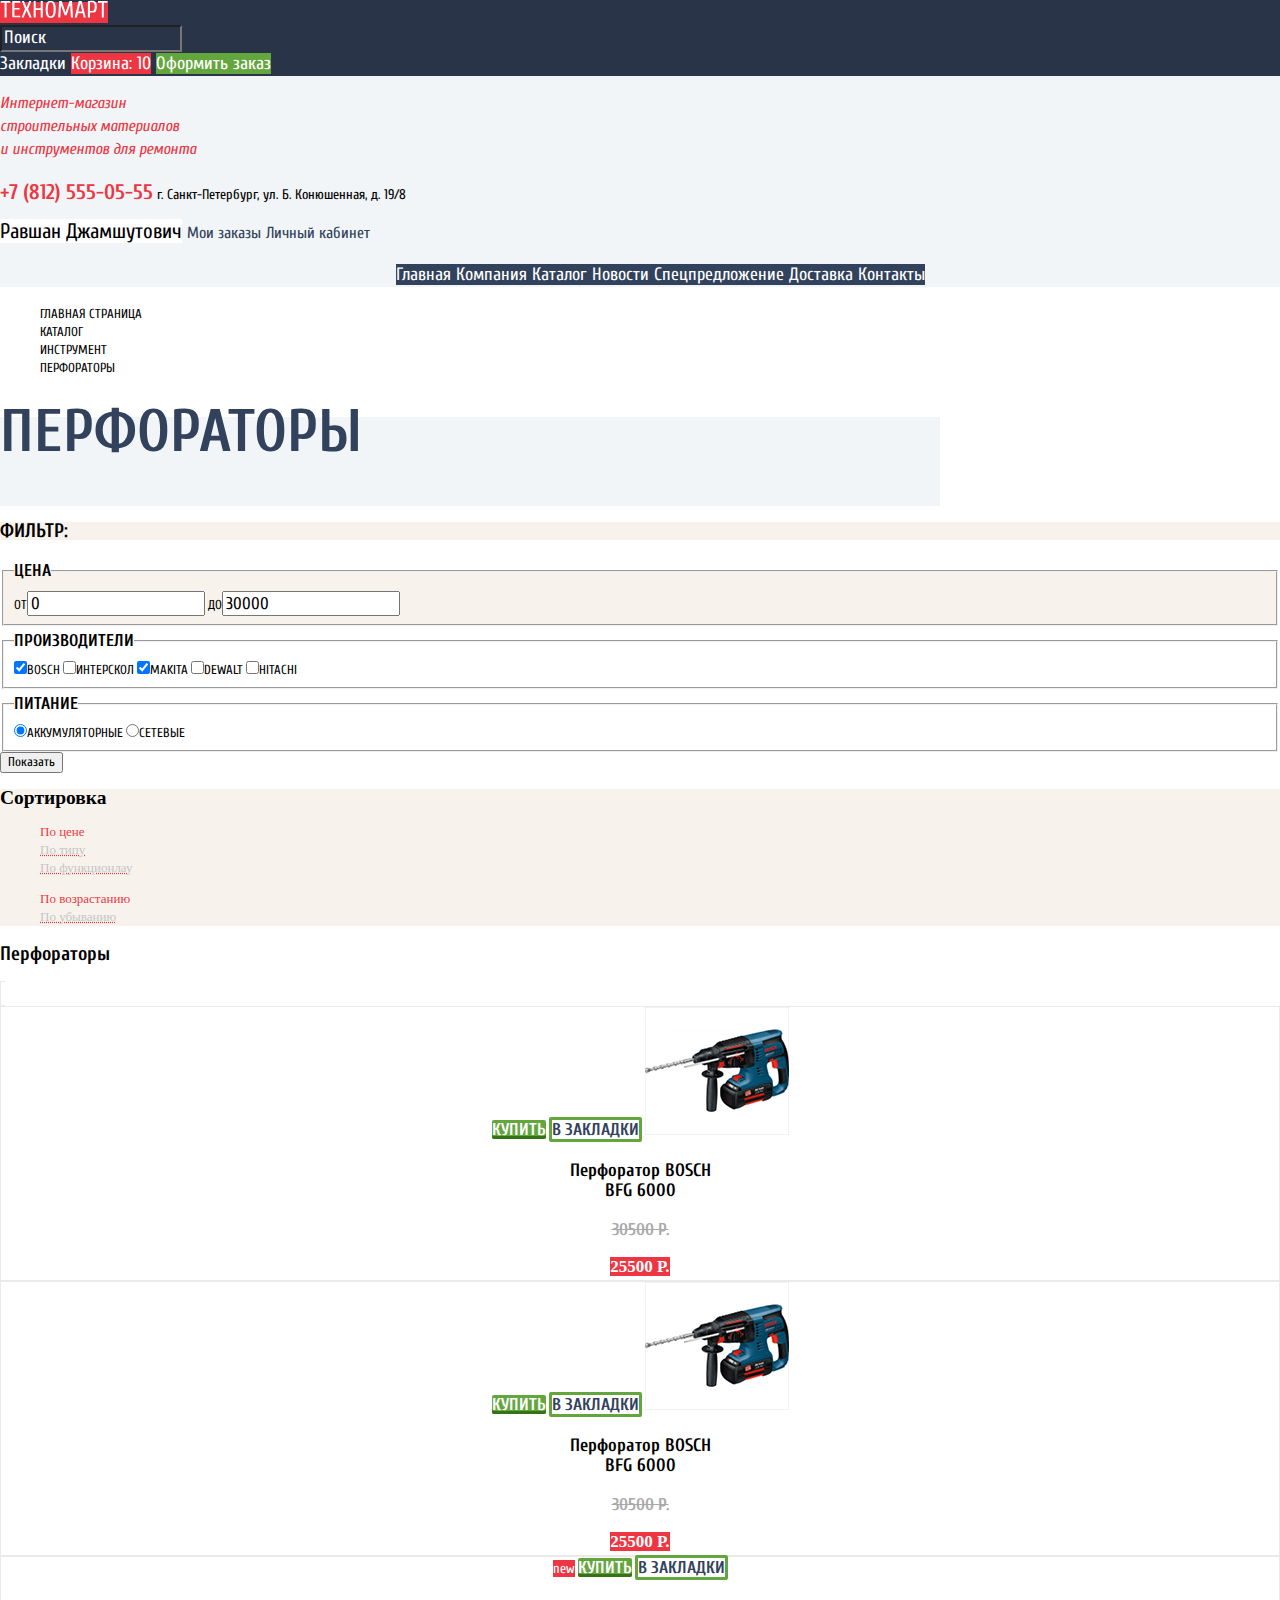
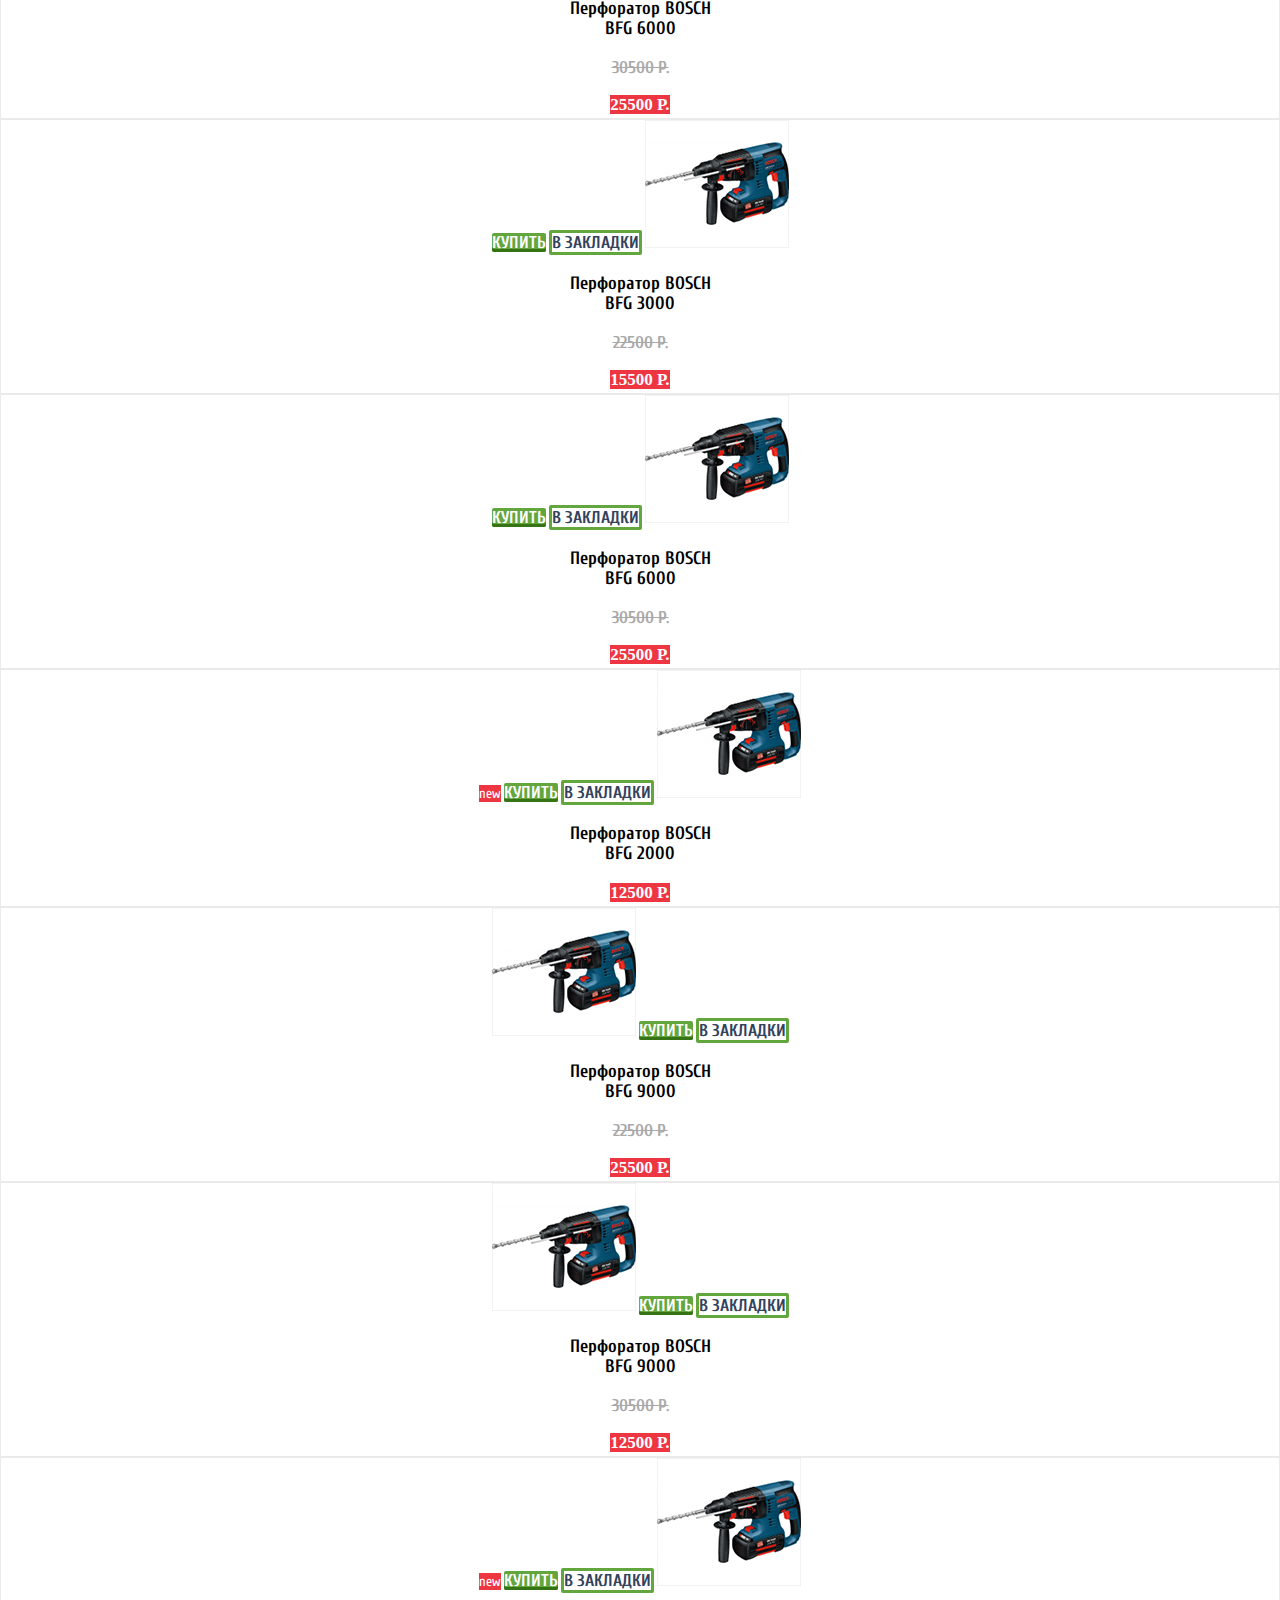
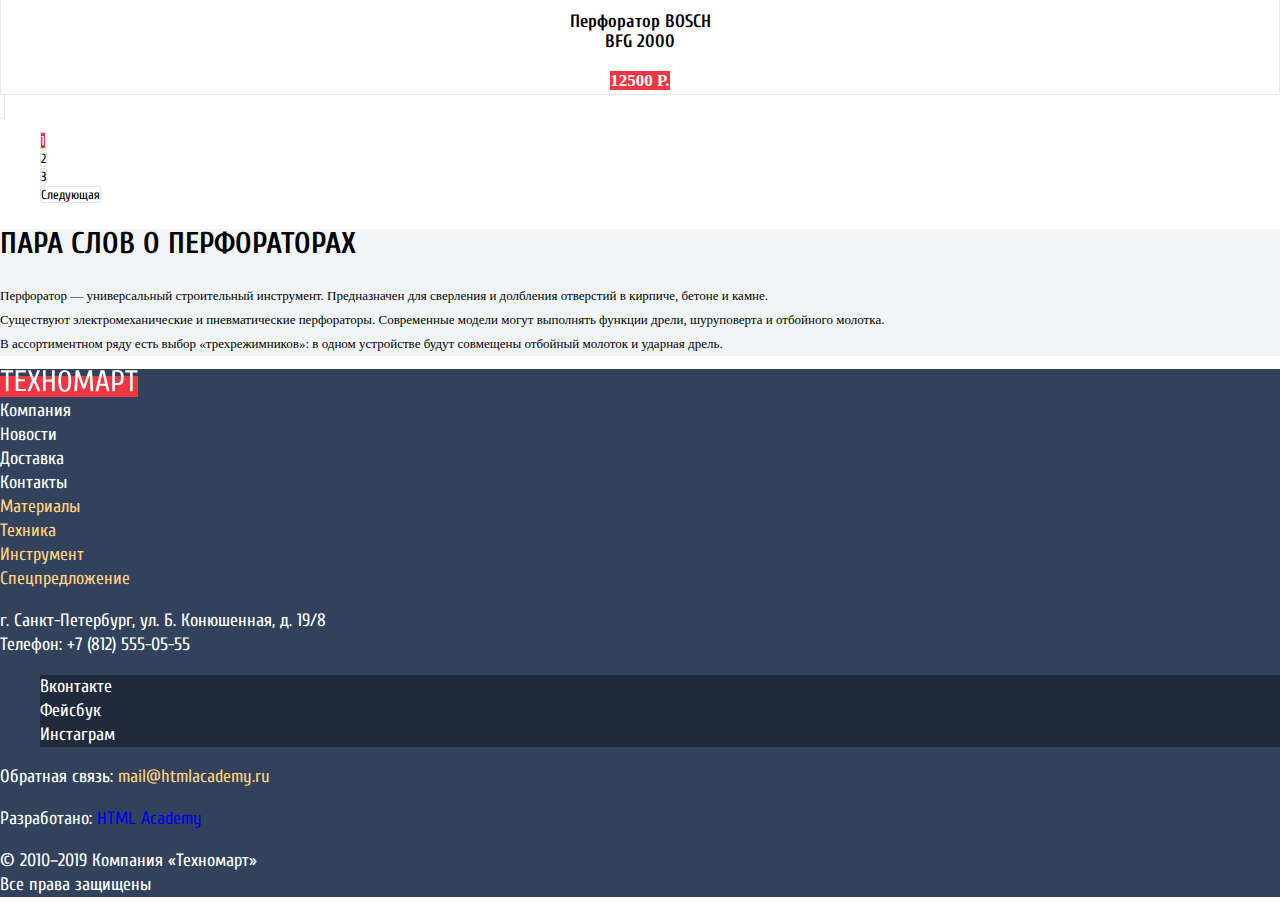
==== commit c0400e56: "Добавлена графика всех страниц" ====
--- a/catalog.html
+++ b/catalog.html
@@ -11,7 +11,7 @@
   <body class="page-body inner-page">
   <header class="main-header">
     <div class="main-navigation">
-      <a class="main-header-logo logo"><img src="img/logo.png" width="108" height="18" alt="Техномарт"></a>
+      <a class="main-header-logo logo"><img src="img/logo/logo.svg" width="108" height="18" alt="Техномарт"></a>
       <form class="search">
         <input class="search-input" name="Search" type="search" id="Search" placeholder="Поиск">
       </form>
@@ -36,7 +36,7 @@
     <ul>
 <li><a href="index.html">Главная </a> </li>
 <li><a href="blank.html">Компания </a> </li>
-<li><a href="#">Каталог </a> </li>
+<li><a> Каталог </a> </li>
 <li><a href="blank.html">Новости </a> </li>
 <li><a href="blank.html">Спецпредложение </a> </li>
 <li><a href="blank.html">Доставка </a> </li>
@@ -50,9 +50,9 @@
 
   <ul class="breadcrumbs">
     <li><a href="index.html">Главная страница</a></li>
-    <li><a href="#">Каталог</a></li>
+    <li><a> Каталог</a></li>
     <li><a href="blank.html">Инструмент</a></li>
-    <li><a href="#">Перфораторы</a></li>
+    <li><a> Перфораторы</a></li>
 </ul>
 
 <div class="section-catalog"><h1>Перфораторы</h1></div>
@@ -75,8 +75,8 @@
  </fieldset>
  <fieldset>
  <legend class="filter-section">Питание</legend>
- <label><input class="filter-item filter-input-radio" type="radio" name="battery" checked value="battery">Аккумуляторные</label>
- <label><input class="filter-item filter-input-radio" type="radio" name="network" value="network">Сетевые</label>
+ <label><input class="filter-item filter-input-radio" type="radio" name="charging" checked value="battery">Аккумуляторные</label>
+ <label><input class="filter-item filter-input-radio" type="radio" name="charging" value="network">Сетевые</label>
  </fieldset>
  <button type="submit">Показать</button>
 </form>
@@ -85,12 +85,12 @@
 <section class="cream sorting-section">
 <h2 class="sorting-title">Сортировка</h2>
 <ul class="sorting-button">
-  <li class="sorting-item"><a href="#">По цене</a></li>
+  <li class="sorting-item sorting-item-current"><a href="#">По цене</a></li>
   <li class="sorting-item"><a href="#">По типу</a></li>
   <li class="sorting-item"><a href="#">По функционлау</a></li>
 </ul>
 <ul class="sorting-button">
-  <li class="sorting-item"><a href="#">По возрастанию</a></li>
+  <li class="sorting-item sorting-item-current"><a href="#">По возрастанию</a></li>
   <li class="sorting-item"><a href="#">По убыванию</a></li>
 </ul>
 </section>
@@ -197,7 +197,7 @@
 </main>
 
 <footer class="page-footer">
-        <a class="footer-logo logo"><img src="img/logo.png" width="138" height="23" alt="Логотип «Техномарт»"></a>
+        <a class="footer-logo logo"><img src="img/logo/logo.svg" width="138" height="23" alt="Логотип «Техномарт»"></a>
   <h2 class="visually-hidden">Контактная информация</h2>
   <ul class="main-footer">
     <li><a href="blank.html">Компания </a> </li>
@@ -223,13 +223,13 @@
   <h2 class="visually-hidden">Давайте дружить!</h2>
 <ul>
   <li>
-         <a class="social-button" href="#">Вконтакте</a>
+         <a class="social-button vk" href="#">Вконтакте</a>
   </li>
   <li>
-         <a class="social-button" href="#">Фейсбук</a>
+         <a class="social-button fb" href="#">Фейсбук</a>
   </li>
   <li>
-         <a class="social-button" href="#">Инстаграм</a>
+         <a class="social-button ig" href="#">Инстаграм</a>
   </li>
 </ul>
 </section>
--- a/css/style.css
+++ b/css/style.css
@@ -82,9 +82,15 @@
   color: var(--white);
 }
 
+/*search*/
+
+.search{
+  background-image: url("img/icons/Search.svg");
+}
+
 .search-input{
-background-color: var(--darkblue);
-color: var(--white);
+  background-color: var(--darkblue);
+  color: var(--white);
 }
 
 .search-input::placeholder {
@@ -236,7 +242,6 @@
 }
 
 .breadcrumbs a{
- text-decoration: none;
  color: var(--black);
 }
 
@@ -427,6 +432,11 @@
 .sorting-item a:active{
   color: var(--basic-red);
   text-decoration: none;
+}
+
+.sorting-item-current a{
+color: var(--basic-red);
+text-decoration: none;
 }
 
 
@@ -628,7 +638,7 @@
 }
 
 .pagination-item a:active{
-  background-color: var(--basic-red);
+  border: 1px solid var(--basic-red);
 }
 
 .pagination-item-current a,
@@ -712,6 +722,8 @@
   background-color: var(--darkblue);
 }
 
+/*social*/
+
 .footer-social li{
   list-style: none;
   background-color: var(--dark-bottom);
@@ -727,7 +739,6 @@
 .footer-social a{
   color: var(--white);
 }
-
 
 .mailto{
 color: var(--special-yellowlight);
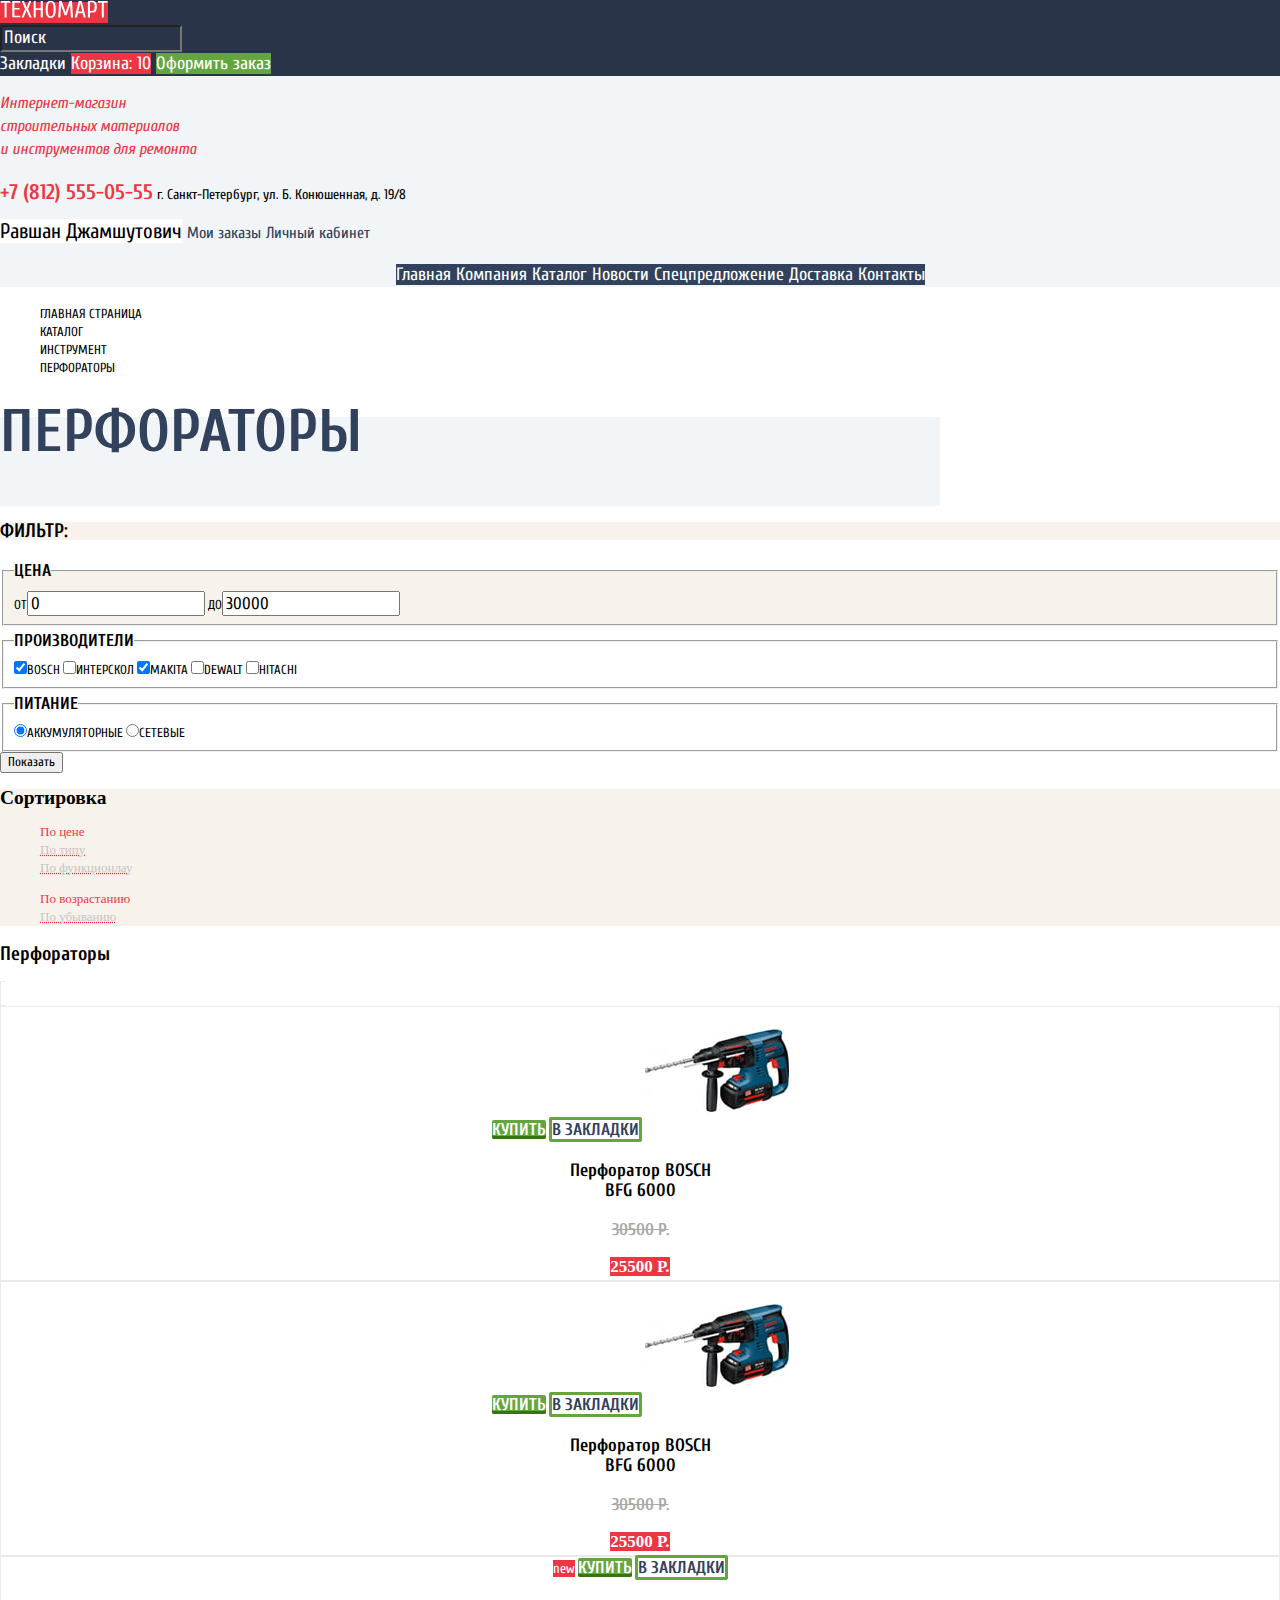
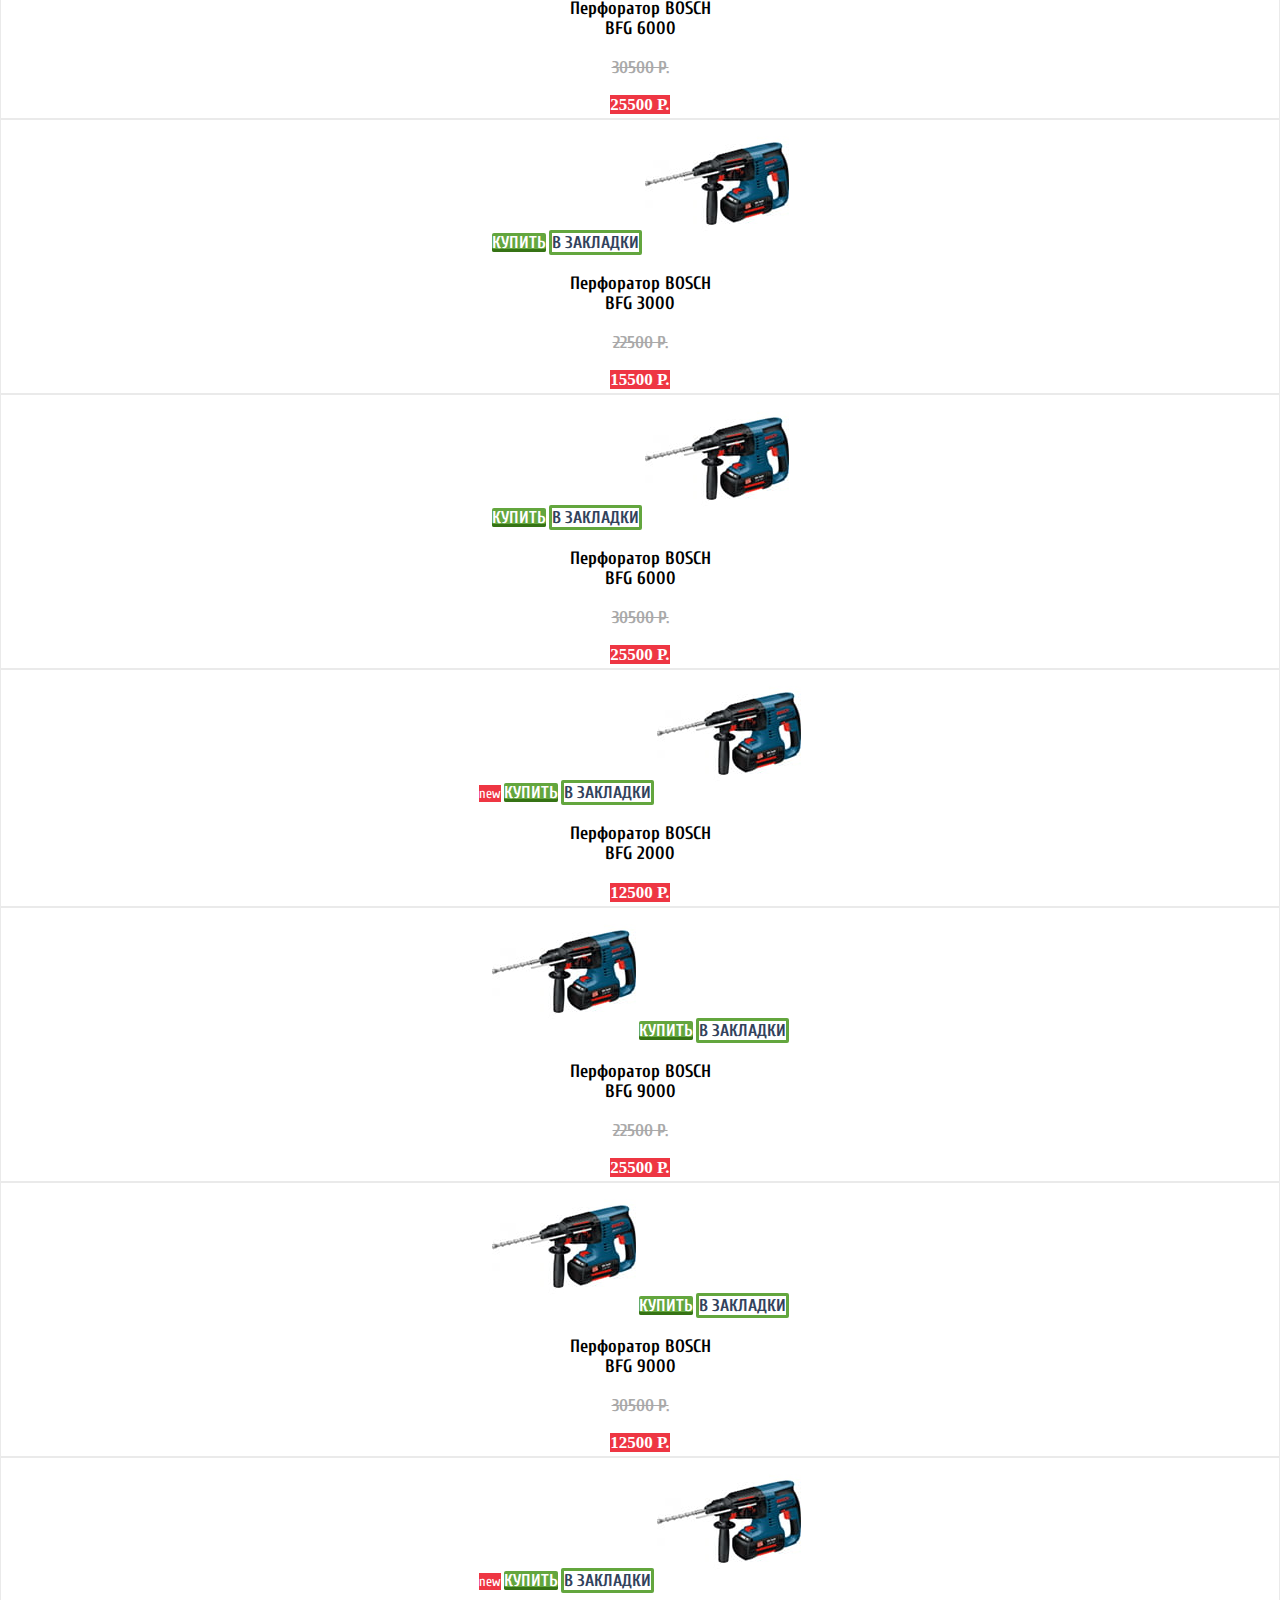
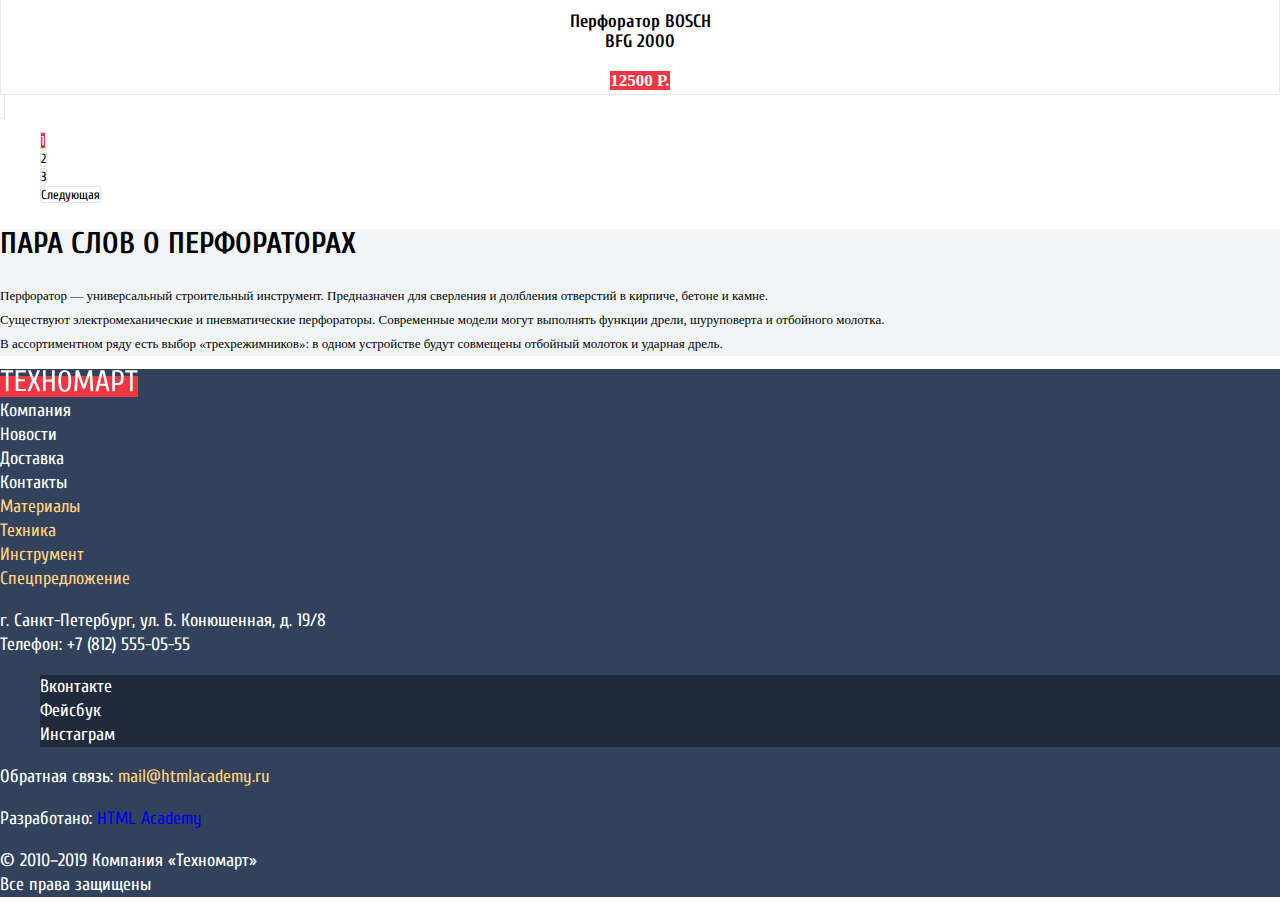
==== commit 190e10e5: "Поправила перфораторы в каталоге" ====
--- a/catalog.html
+++ b/catalog.html
@@ -50,7 +50,7 @@
 
   <ul class="breadcrumbs">
     <li><a href="index.html">Главная страница</a></li>
-    <li><a> Каталог</a></li>
+    <li><a href="blank.html"> Каталог</a></li>
     <li><a href="blank.html">Инструмент</a></li>
     <li><a> Перфораторы</a></li>
 </ul>
@@ -102,7 +102,7 @@
   <li class="products">
     <a class="button-buy" href="blank.html">Купить</a>
     <a class="button-saved" href="blank.html">В закладки</a>
-    <img src="img/catalog/perforator/p1.png" width="144" height="128" alt="Перфоратор BOSCH BFG 6000">
+    <img src="img/catalog/perforator/p2.jpg" width="144" height="128" alt="Перфоратор BOSCH BFG 6000">
     <h3>Перфоратор BOSCH<br> BFG 6000</h3>
     <p><s>30500 Р.</s></p>
     <a class="price" href="blank.html">25500 Р.</a></li>
@@ -110,7 +110,7 @@
    <li class="products">
        <a class="button-buy" href="blank.html">Купить</a>
        <a class="button-saved" href="blank.html">В закладки</a>
-       <img src="img/catalog/perforator/p1.png" width="144" height="128" alt="Перфоратор BOSCH BFG 6000">
+       <img src="img/catalog/perforator/p2.jpg" width="144" height="128" alt="Перфоратор BOSCH BFG 6000">
        <h3>Перфоратор BOSCH<br> BFG 6000</h3>
        <p><s>30500 Р.</s></p>
        <a class="price" href="blank.html">25500 Р.</a></li>
@@ -126,7 +126,7 @@
          <li class="products">
            <a class="button-buy" href="blank.html">Купить</a>
            <a class="button-saved" href="blank.html">В закладки</a>
-           <img src="img/catalog/perforator/p1.png" width="144" height="128" alt="Перфоратор BOSCH BFG 3000">
+           <img src="img/catalog/perforator/p2.jpg" width="144" height="128" alt="Перфоратор BOSCH BFG 3000">
            <h3>Перфоратор BOSCH<br> BFG 3000</h3>
            <p><s>22500 Р.</s></p>
             <a class="price" href="blank.html">15500 Р.</a></li>
@@ -134,7 +134,7 @@
             <li class="products">
               <a class="button-buy" href="blank.html">Купить</a>
               <a class="button-saved" href="blank.html">В закладки</a>
-              <img src="img/catalog/perforator/p1.png" width="144" height="128" alt="Перфоратор BOSCH BFG 6000">
+              <img src="img/catalog/perforator/p2.jpg" width="144" height="128" alt="Перфоратор BOSCH BFG 6000">
               <h3>Перфоратор BOSCH<br> BFG 6000</h3>
               <p><s>30500 Р.</s></p>
                <a class="price" href="blank.html">25500 Р.</a></li>
@@ -143,12 +143,12 @@
                  <span class="new">new</span>
                  <a class="button-buy" href="blank.html">Купить</a>
                  <a class="button-saved" href="blank.html">В закладки</a>
-                 <img src="img/catalog/perforator/p1.png" width="144" height="128" alt="Перфоратор BOSCH BFG 2000">
+                 <img src="img/catalog/perforator/p2.jpg" width="144" height="128" alt="Перфоратор BOSCH BFG 2000">
                  <h3>Перфоратор BOSCH<br> BFG 2000</h3>
                   <a class="price" href="blank.html">12500 Р.</a></li>
 
                   <li class="products">
-                    <img src="img/catalog/perforator/p1.png" width="144" height="128" alt="Перфоратор BOSCH BFG 9000">
+                    <img src="img/catalog/perforator/p2.jpg" width="144" height="128" alt="Перфоратор BOSCH BFG 9000">
                     <a class="button-buy" href="blank.html">Купить</a>
                     <a class="button-saved" href="blank.html">В закладки</a>
                     <h3>Перфоратор BOSCH<br> BFG 9000</h3>
@@ -156,7 +156,7 @@
                      <a class="price" href="blank.html">25500 Р.</a></li>
 
                      <li class="products">
-                       <img src="img/catalog/perforator/p1.png" width="144" height="128" alt="Перфоратор BOSCH BFG 9000">
+                       <img src="img/catalog/perforator/p2.jpg" width="144" height="128" alt="Перфоратор BOSCH BFG 9000">
                        <a class="button-buy" href="blank.html">Купить</a>
                        <a class="button-saved" href="blank.html">В закладки</a>
                        <h3>Перфоратор BOSCH<br> BFG 9000</h3>
@@ -167,7 +167,7 @@
                           <span class="new">new</span>
                           <a class="button-buy" href="blank.html">Купить</a>
                           <a class="button-saved" href="blank.html">В закладки</a>
-                          <img src="img/catalog/perforator/p1.png" width="144" height="128" alt="Перфоратор BOSCH BFG 2000">
+                          <img src="img/catalog/perforator/p2.jpg" width="144" height="128" alt="Перфоратор BOSCH BFG 2000">
                           <h3>Перфоратор BOSCH<br> BFG 2000</h3>
                            <a class="price" href="blank.html">12500 Р.</a></li>
                       </ul>
@@ -197,7 +197,7 @@
 </main>
 
 <footer class="page-footer">
-        <a class="footer-logo logo"><img src="img/logo/logo.svg" width="138" height="23" alt="Логотип «Техномарт»"></a>
+        <a class="footer-logo logo"><img src="img/logo/logo.svg" width="138" height="23" alt="Техномарт"></a>
   <h2 class="visually-hidden">Контактная информация</h2>
   <ul class="main-footer">
     <li><a href="blank.html">Компания </a> </li>
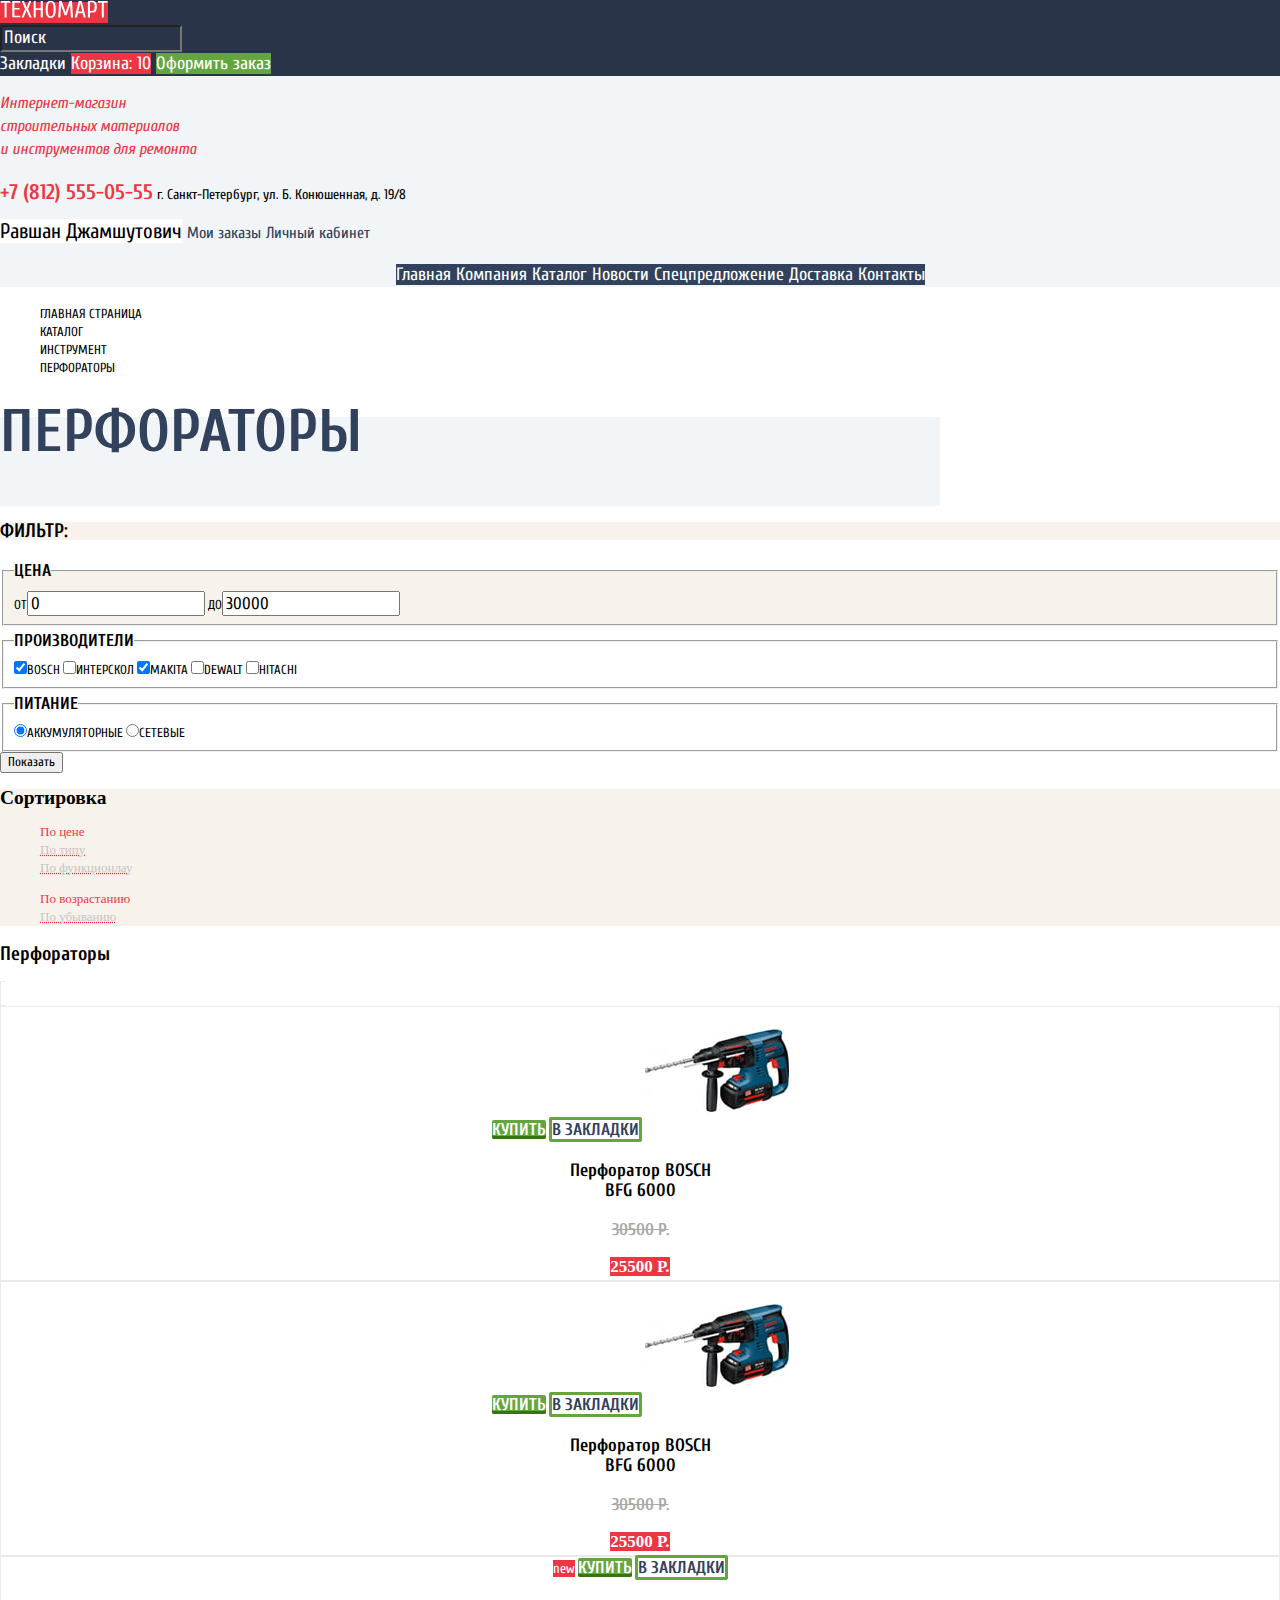
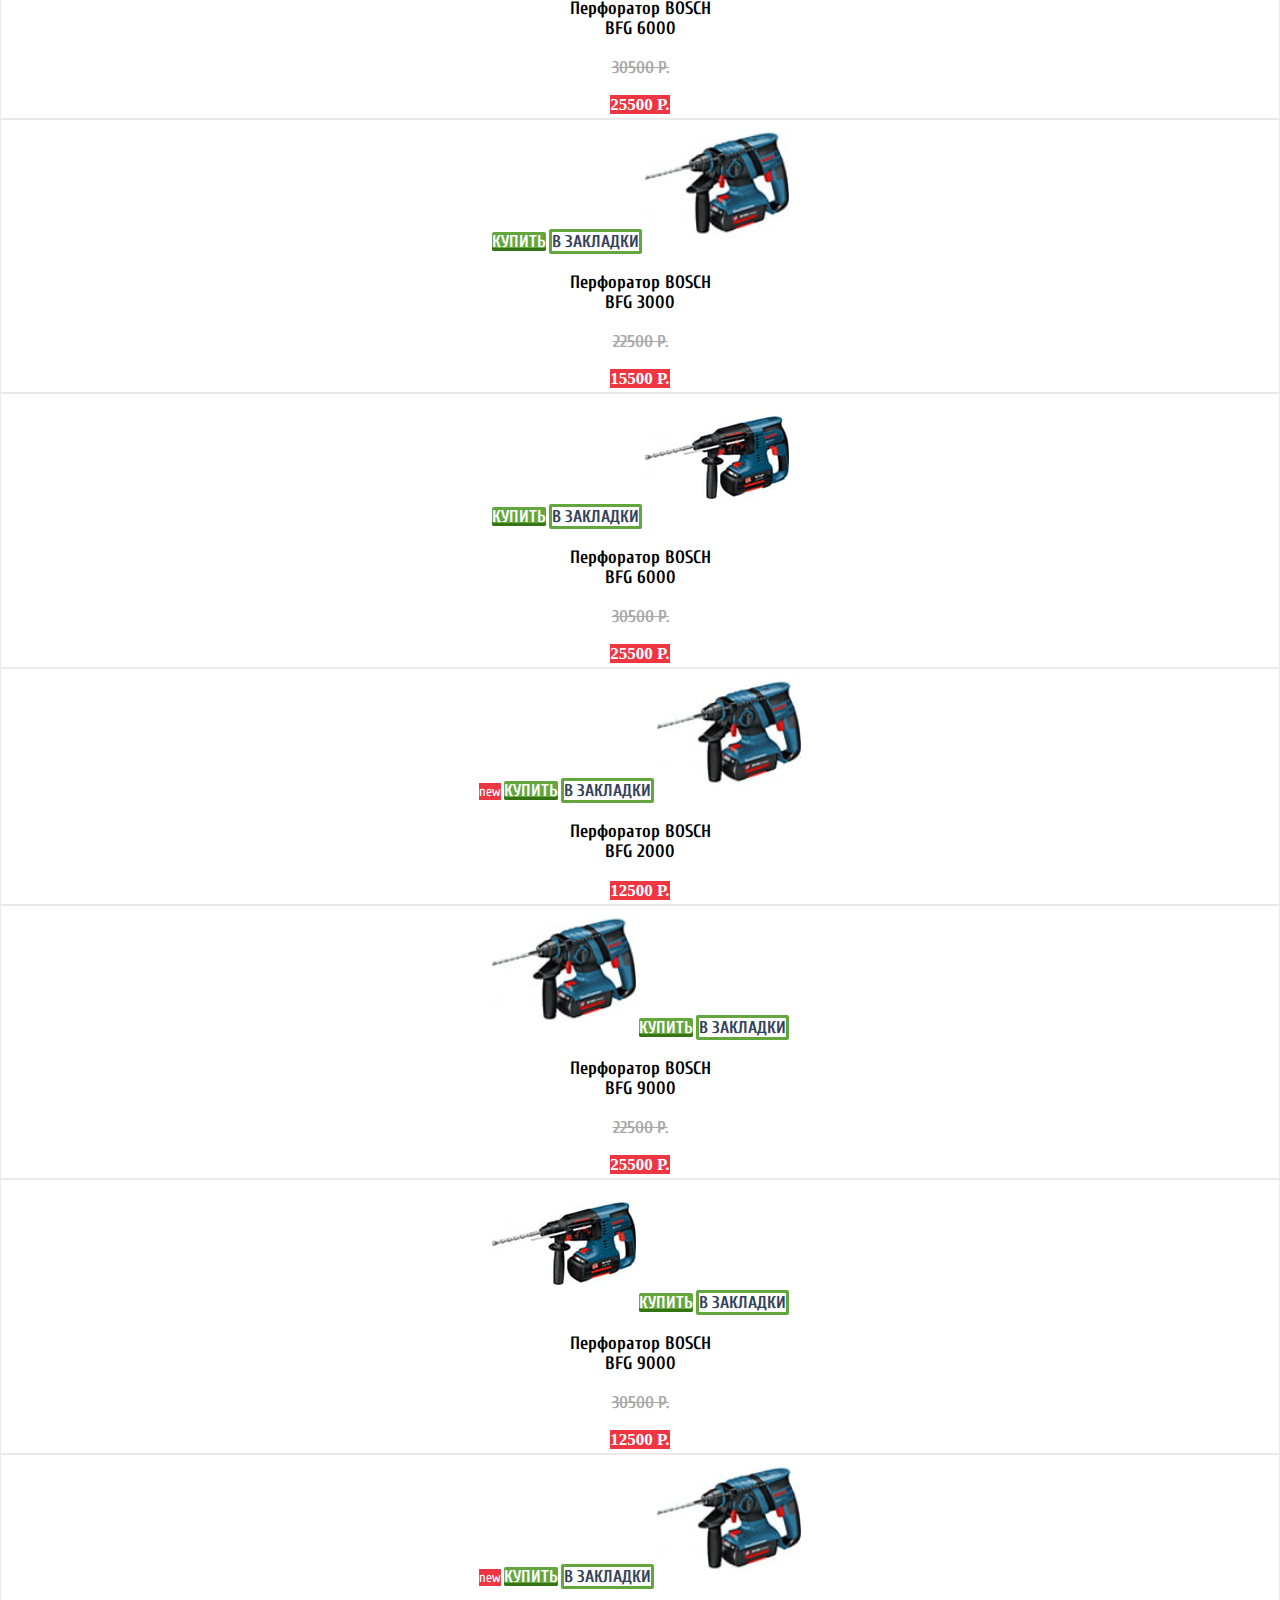
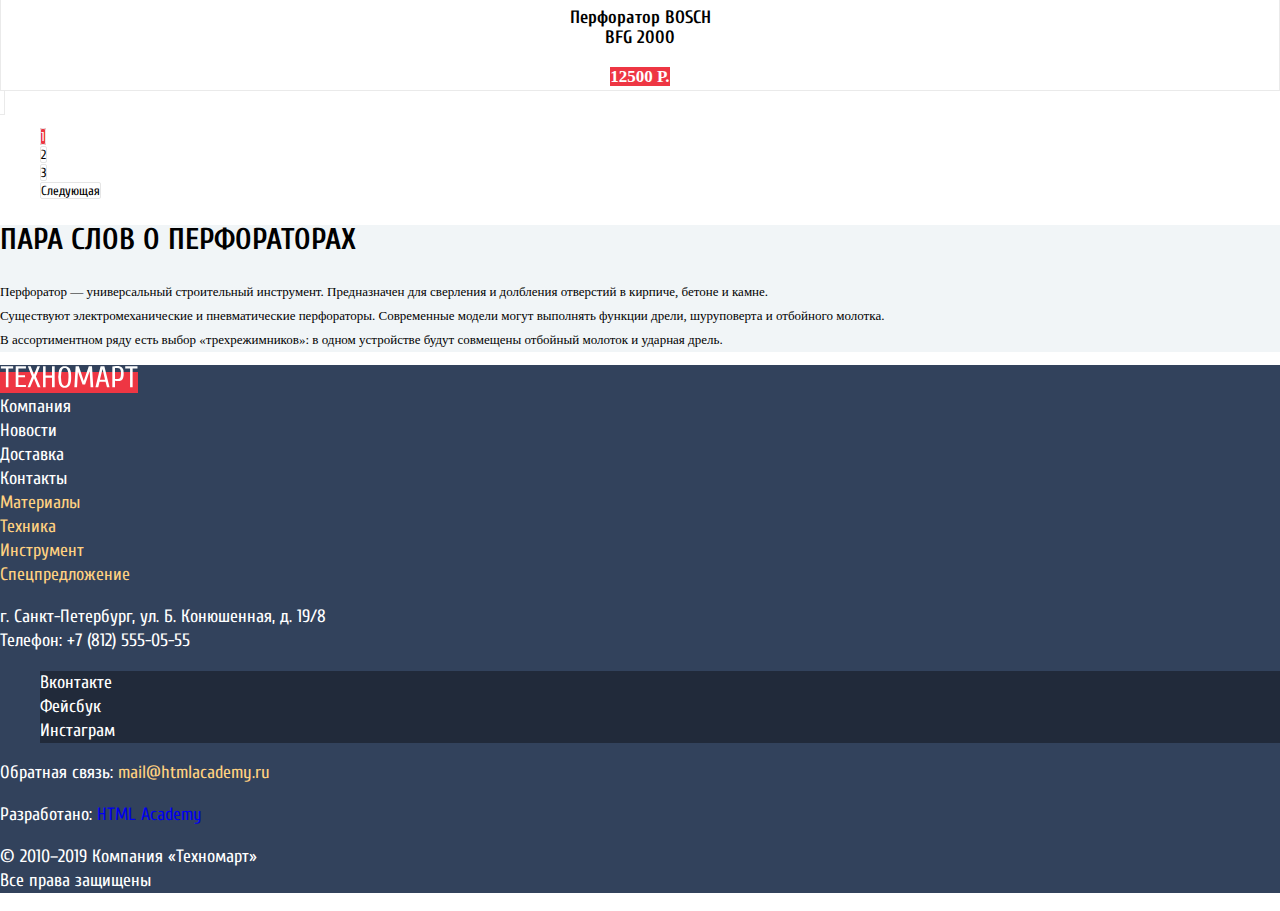
==== commit 6d57281b: "Добавила картинок в каталог и растаивла на правильные места" ====
--- a/catalog.html
+++ b/catalog.html
@@ -126,7 +126,7 @@
          <li class="products">
            <a class="button-buy" href="blank.html">Купить</a>
            <a class="button-saved" href="blank.html">В закладки</a>
-           <img src="img/catalog/perforator/p2.jpg" width="144" height="128" alt="Перфоратор BOSCH BFG 3000">
+           <img src="img/catalog/perforator/p3.jpg" width="144" height="128" alt="Перфоратор BOSCH BFG 3000">
            <h3>Перфоратор BOSCH<br> BFG 3000</h3>
            <p><s>22500 Р.</s></p>
             <a class="price" href="blank.html">15500 Р.</a></li>
@@ -143,12 +143,12 @@
                  <span class="new">new</span>
                  <a class="button-buy" href="blank.html">Купить</a>
                  <a class="button-saved" href="blank.html">В закладки</a>
-                 <img src="img/catalog/perforator/p2.jpg" width="144" height="128" alt="Перфоратор BOSCH BFG 2000">
+                 <img src="img/catalog/perforator/p3.jpg" width="144" height="128" alt="Перфоратор BOSCH BFG 2000">
                  <h3>Перфоратор BOSCH<br> BFG 2000</h3>
                   <a class="price" href="blank.html">12500 Р.</a></li>
 
                   <li class="products">
-                    <img src="img/catalog/perforator/p2.jpg" width="144" height="128" alt="Перфоратор BOSCH BFG 9000">
+                    <img src="img/catalog/perforator/p3.jpg" width="144" height="128" alt="Перфоратор BOSCH BFG 9000">
                     <a class="button-buy" href="blank.html">Купить</a>
                     <a class="button-saved" href="blank.html">В закладки</a>
                     <h3>Перфоратор BOSCH<br> BFG 9000</h3>
@@ -167,7 +167,7 @@
                           <span class="new">new</span>
                           <a class="button-buy" href="blank.html">Купить</a>
                           <a class="button-saved" href="blank.html">В закладки</a>
-                          <img src="img/catalog/perforator/p2.jpg" width="144" height="128" alt="Перфоратор BOSCH BFG 2000">
+                          <img src="img/catalog/perforator/p3.jpg" width="144" height="128" alt="Перфоратор BOSCH BFG 2000">
                           <h3>Перфоратор BOSCH<br> BFG 2000</h3>
                            <a class="price" href="blank.html">12500 Р.</a></li>
                       </ul>
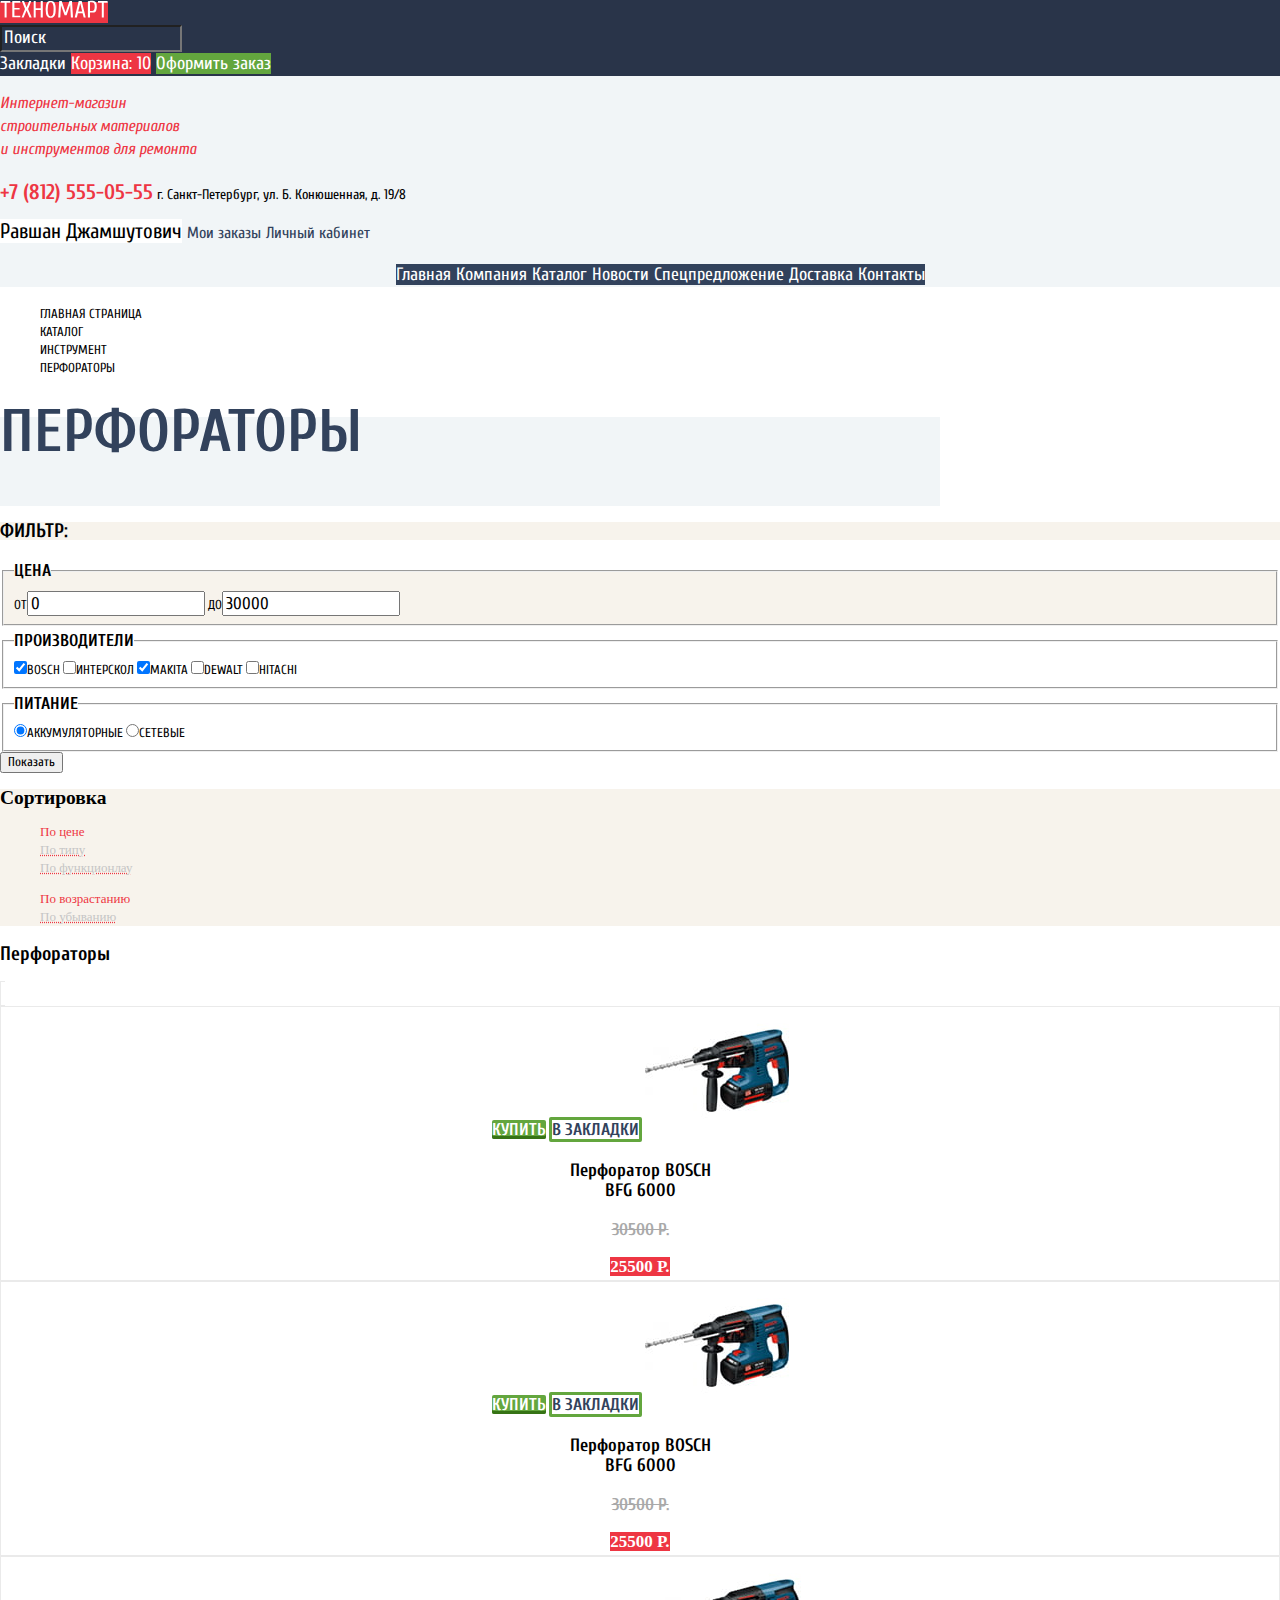
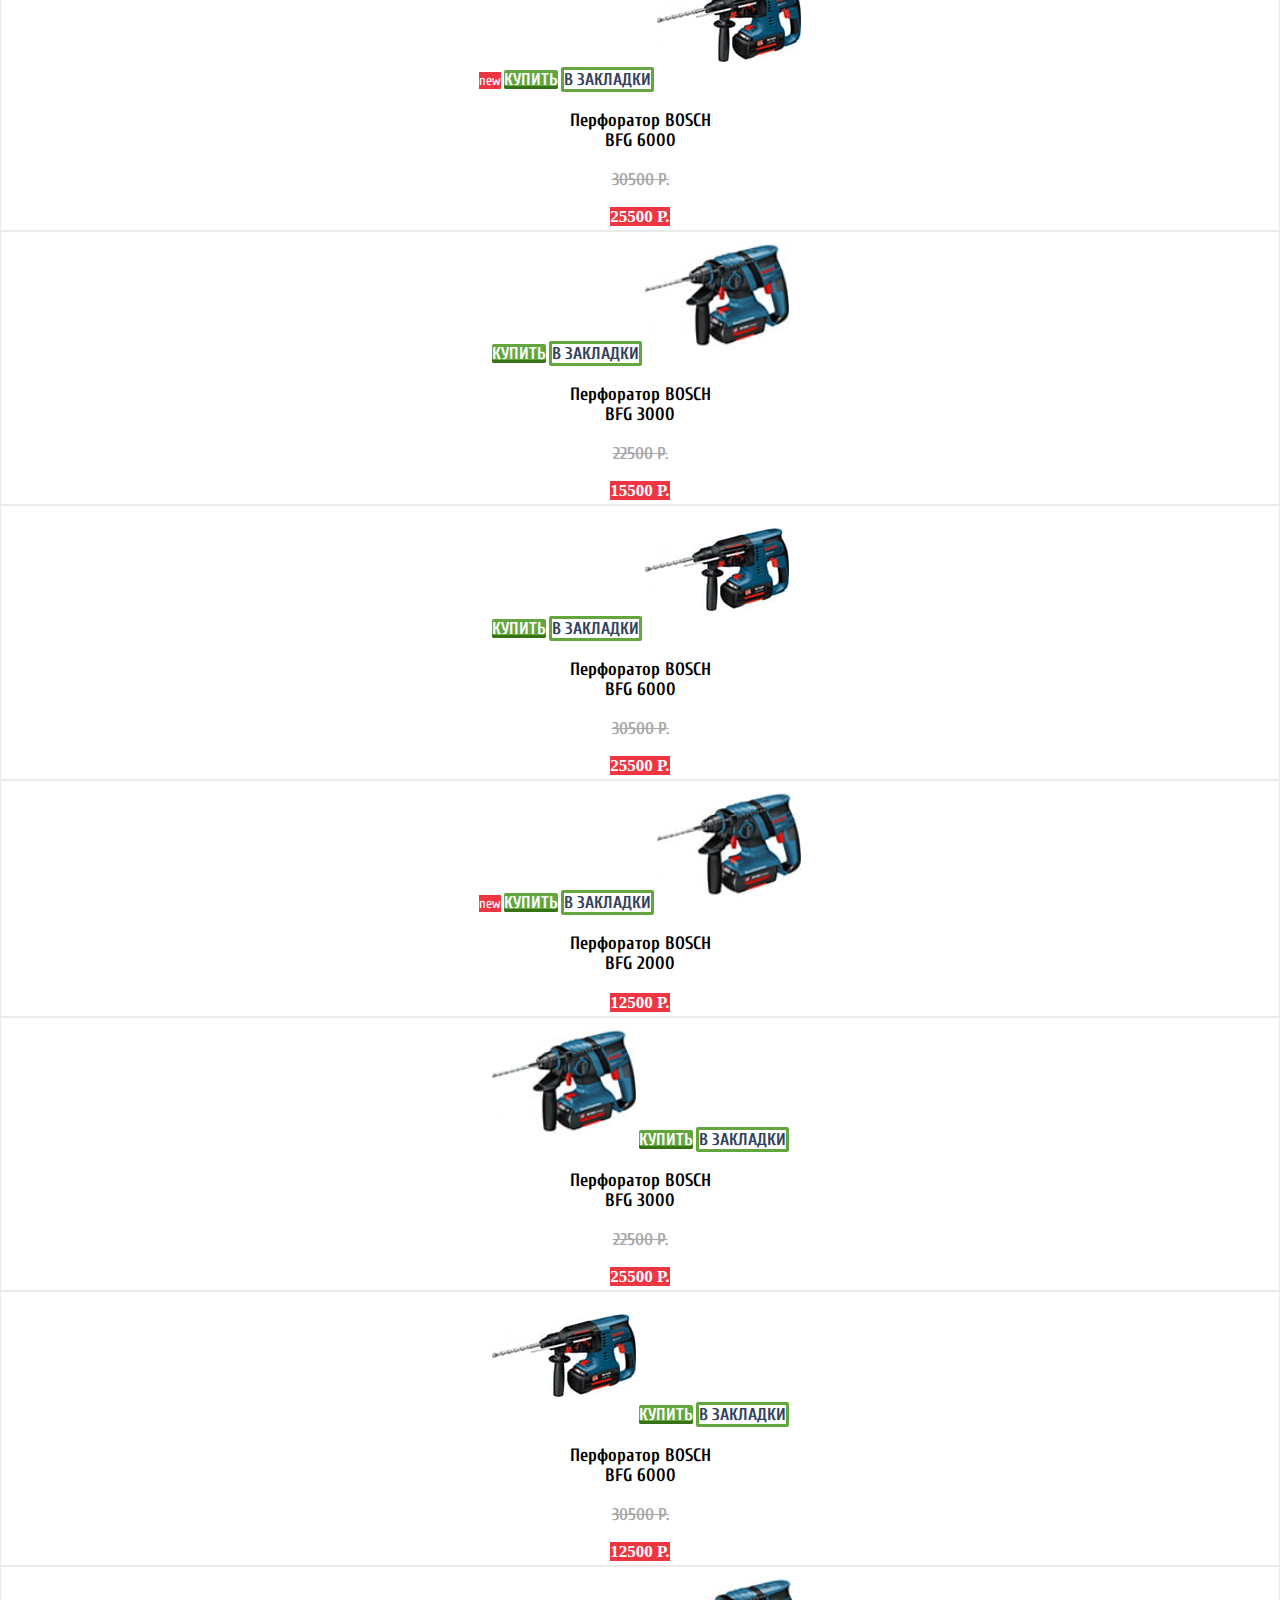
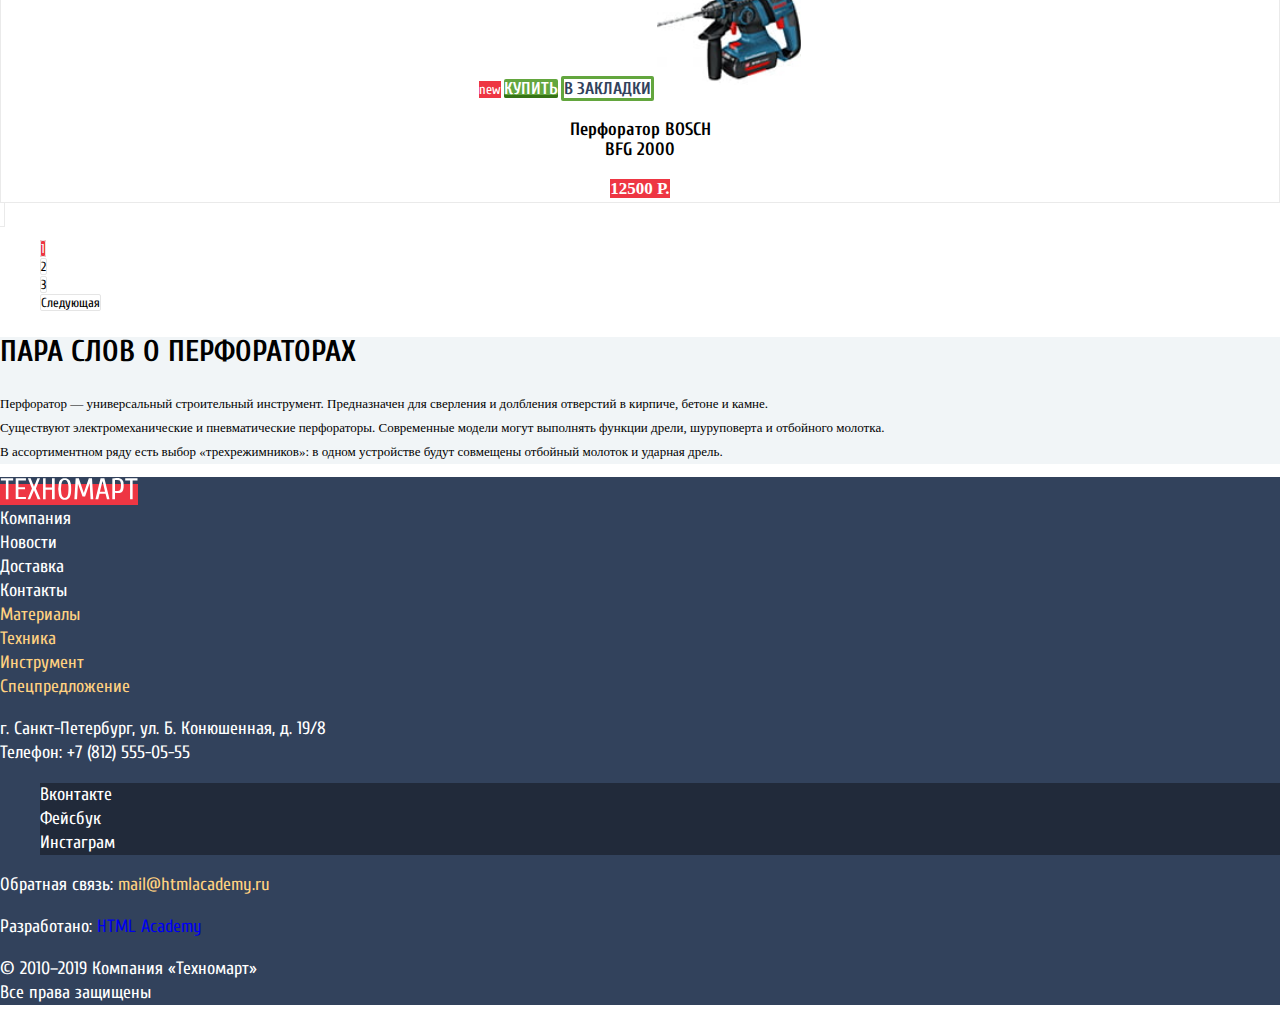
==== commit 1381376a: "поправки с графикой" ====
--- a/catalog.html
+++ b/catalog.html
@@ -117,11 +117,12 @@
 
       <li class="products">
       <span class="new">new</span>
-       <a class="button-buy" href="blank.html">Купить</a>
-       <a class="button-saved" href="blank.html">В закладки</a>
-       <h3>Перфоратор BOSCH<br> BFG 6000</h3>
-       <p><s>30500 Р.</s></p>
-       <a class="price" href="blank.html">25500 Р.</a></li>
+      <a class="button-buy" href="blank.html">Купить</a>
+      <a class="button-saved" href="blank.html">В закладки</a>
+      <img src="img/catalog/perforator/p2.jpg" width="144" height="128" alt="Перфоратор BOSCH BFG 6000">
+      <h3>Перфоратор BOSCH<br> BFG 6000</h3>
+      <p><s>30500 Р.</s></p>
+      <a class="price" href="blank.html">25500 Р.</a></li>
 
          <li class="products">
            <a class="button-buy" href="blank.html">Купить</a>
@@ -151,7 +152,7 @@
                     <img src="img/catalog/perforator/p3.jpg" width="144" height="128" alt="Перфоратор BOSCH BFG 9000">
                     <a class="button-buy" href="blank.html">Купить</a>
                     <a class="button-saved" href="blank.html">В закладки</a>
-                    <h3>Перфоратор BOSCH<br> BFG 9000</h3>
+                    <h3>Перфоратор BOSCH<br> BFG 3000</h3>
                     <p><s>22500 Р.</s></p>
                      <a class="price" href="blank.html">25500 Р.</a></li>
 
@@ -159,7 +160,7 @@
                        <img src="img/catalog/perforator/p2.jpg" width="144" height="128" alt="Перфоратор BOSCH BFG 9000">
                        <a class="button-buy" href="blank.html">Купить</a>
                        <a class="button-saved" href="blank.html">В закладки</a>
-                       <h3>Перфоратор BOSCH<br> BFG 9000</h3>
+                       <h3>Перфоратор BOSCH<br> BFG 6000</h3>
                        <p><s>30500 Р.</s></p>
                         <a class="price" href="blank.html">12500 Р.</a></li>
 
